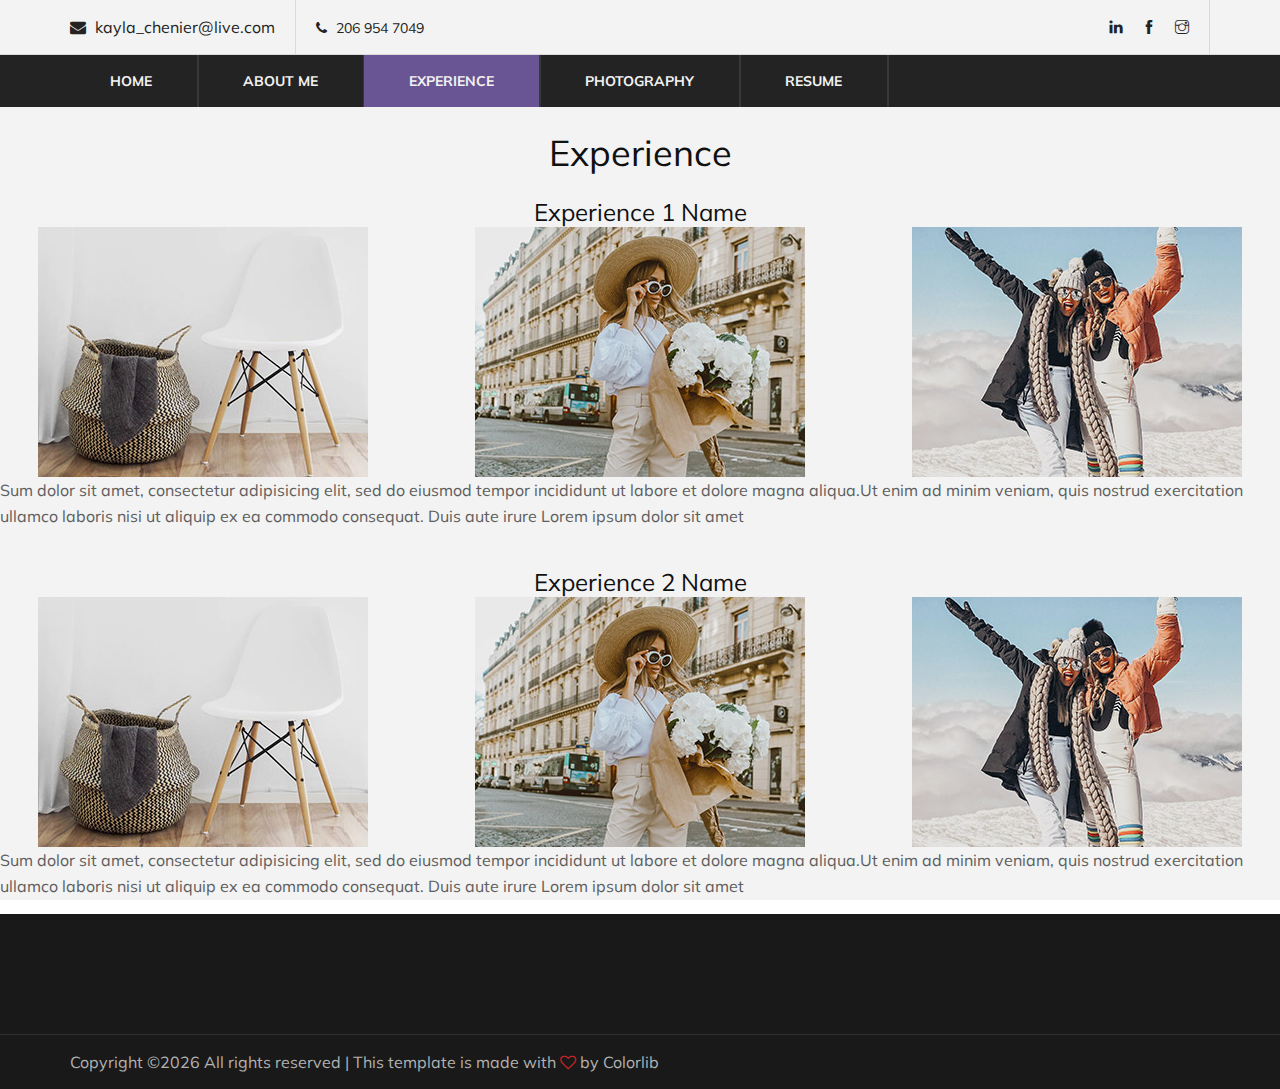
==== experience.html @ 05d67fa5 "kaylachenier.com" ====
<!DOCTYPE html>
<html lang="zxx">

<head>
    <meta charset="UTF-8">
    <meta name="description" content="Fashi Template">
    <meta name="keywords" content="Fashi, unica, creative, html">
    <meta name="viewport" content="width=device-width, initial-scale=1.0">
    <meta http-equiv="X-UA-Compatible" content="ie=edge">
    <title>Kayla Chenier</title>

    <!-- Google Font -->
    <link href="https://fonts.googleapis.com/css?family=Muli:300,400,500,600,700,800,900&display=swap" rel="stylesheet">

    <!-- Css Styles -->
    <link rel="stylesheet" href="css/bootstrap.min.css" type="text/css">
    <link rel="stylesheet" href="css/font-awesome.min.css" type="text/css">
    <link rel="stylesheet" href="css/themify-icons.css" type="text/css">
    <link rel="stylesheet" href="css/elegant-icons.css" type="text/css">
    <link rel="stylesheet" href="css/owl.carousel.min.css" type="text/css">
    <link rel="stylesheet" href="css/nice-select.css" type="text/css">
    <link rel="stylesheet" href="css/jquery-ui.min.css" type="text/css">
    <link rel="stylesheet" href="css/slicknav.min.css" type="text/css">
    <link rel="stylesheet" href="css/style.css" type="text/css">
</head>

<body>
    <!-- Page Preloder -->
    <div id="preloder">
        <div class="loader"></div>
    </div>

    <!-- Header Section Begin -->
    <header class="header-section">
        <div class="header-top">
            <div class="container">
                <div class="ht-left">
                    <div class="mail-service">
                        <i class=" fa fa-envelope"></i>
                        kayla_chenier@live.com
                    </div>
                    <div class="phone-service">
                        <i class=" fa fa-phone"></i>
                        206 954 7049
                    </div>
                </div>
                <div class="ht-right">
                        <div class="top-social">
                        <a href="#"><i class="ti-linkedin"></i></a>
                        <a href="#"><i class="ti-facebook"></i></a>
                        <a href="#"><i class="ti-instagram"></i></a>
                    </div>
                </div>
            </div>
        </div>

        <div class="nav-item">
            <div class="container">
                <nav class="nav-menu mobile-menu">
                    <ul>
                      <li><a href="./index.html">Home</a></li>
                      <li><a href="aboutme.html">About Me</a></li>
                      <li class="active"><a href="experience.html">Experience</a></li>
                      <li><a href="photography.html">Photography</a></li>
                      <li><a href="resume.html">Resume</a></li>

                    </ul>
                </nav>
                <div id="mobile-menu-wrap"></div>
            </div>
        </div>
    </header>
    <!-- Header End -->
    <br>
    <h2 ALIGN = Center>Experience</h2>
    <br>
    <div class="blog-more">
      <h4 ALIGN = Center>Experience 1 Name</h4>
        <div class="row" ALIGN = Center>
            <div class="col-sm-4">
                <img src="img/blog/blog-detail-1.jpg" alt="">
            </div>
            <div class="col-sm-4">
                <img src="img/blog/blog-detail-2.jpg" alt="">
            </div>
            <div class="col-sm-4">
                <img src="img/blog/blog-detail-3.jpg" alt="">
            </div>
        </div>
    </div>
    <p>Sum dolor sit amet, consectetur adipisicing elit, sed do eiusmod tempor incididunt ut labore
        et dolore magna aliqua.Ut enim ad minim veniam, quis nostrud exercitation ullamco laboris
        nisi ut aliquip ex ea commodo consequat. Duis aute irure Lorem ipsum dolor sit amet </p>
<br>
        <div class="blog-more">
          <h4 ALIGN = Center>Experience 2 Name</h4>
            <div class="row" ALIGN = Center>
                <div class="col-sm-4">
                    <img src="img/blog/blog-detail-1.jpg" alt="">
                </div>
                <div class="col-sm-4">
                    <img src="img/blog/blog-detail-2.jpg" alt="">
                </div>
                <div class="col-sm-4">
                    <img src="img/blog/blog-detail-3.jpg" alt="">
                </div>
            </div>
        </div>
        <p>Sum dolor sit amet, consectetur adipisicing elit, sed do eiusmod tempor incididunt ut labore
            et dolore magna aliqua.Ut enim ad minim veniam, quis nostrud exercitation ullamco laboris
            nisi ut aliquip ex ea commodo consequat. Duis aute irure Lorem ipsum dolor sit amet </p>

    <!-- Footer Section Begin -->
    <footer class="footer-section">
        <div class="copyright-reserved">
            <div class="container">
                <div class="row">
                    <div class="col-lg-12">
                        <div class="copyright-text">
                            <!-- Link back to Colorlib can't be removed. Template is licensed under CC BY 3.0. -->
Copyright &copy;<script>document.write(new Date().getFullYear());</script> All rights reserved | This template is made with <i class="fa fa-heart-o" aria-hidden="true"></i> by <a href="https://colorlib.com" target="_blank">Colorlib</a>
<!-- Link back to Colorlib can't be removed. Template is licensed under CC BY 3.0. -->
                        </div>

                    </div>
                </div>
            </div>
        </div>
    </footer>
    <!-- Footer Section End -->

    <!-- Js Plugins -->
    <script src="js/jquery-3.3.1.min.js"></script>
    <script src="js/bootstrap.min.js"></script>
    <script src="js/jquery-ui.min.js"></script>
    <script src="js/jquery.countdown.min.js"></script>
    <script src="js/jquery.nice-select.min.js"></script>
    <script src="js/jquery.zoom.min.js"></script>
    <script src="js/jquery.dd.min.js"></script>
    <script src="js/jquery.slicknav.js"></script>
    <script src="js/owl.carousel.min.js"></script>
    <script src="js/main.js"></script>
</body>

</html>
---- css/themify-icons.css ----
@font-face {
	font-family: 'themify';
	src:url('../fonts/themify.eot?-fvbane');
	src:url('../fonts/themify.eot?#iefix-fvbane') format('embedded-opentype'),
		url('../fonts/themify.woff?-fvbane') format('woff'),
		url('../fonts/themify.ttf?-fvbane') format('truetype'),
		url('../fonts/themify.svg?-fvbane#themify') format('svg');
	font-weight: normal;
	font-style: normal;
}

[class^="ti-"], [class*=" ti-"] {
	font-family: 'themify';
	speak: none;
	font-style: normal;
	font-weight: normal;
	font-variant: normal;
	text-transform: none;
	line-height: 1;

	/* Better Font Rendering =========== */
	-webkit-font-smoothing: antialiased;
	-moz-osx-font-smoothing: grayscale;
}

.ti-wand:before {
	content: "\e600";
}
.ti-volume:before {
	content: "\e601";
}
.ti-user:before {
	content: "\e602";
}
.ti-unlock:before {
	content: "\e603";
}
.ti-unlink:before {
	content: "\e604";
}
.ti-trash:before {
	content: "\e605";
}
.ti-thought:before {
	content: "\e606";
}
.ti-target:before {
	content: "\e607";
}
.ti-tag:before {
	content: "\e608";
}
.ti-tablet:before {
	content: "\e609";
}
.ti-star:before {
	content: "\e60a";
}
.ti-spray:before {
	content: "\e60b";
}
.ti-signal:before {
	content: "\e60c";
}
.ti-shopping-cart:before {
	content: "\e60d";
}
.ti-shopping-cart-full:before {
	content: "\e60e";
}
.ti-settings:before {
	content: "\e60f";
}
.ti-search:before {
	content: "\e610";
}
.ti-zoom-in:before {
	content: "\e611";
}
.ti-zoom-out:before {
	content: "\e612";
}
.ti-cut:before {
	content: "\e613";
}
.ti-ruler:before {
	content: "\e614";
}
.ti-ruler-pencil:before {
	content: "\e615";
}
.ti-ruler-alt:before {
	content: "\e616";
}
.ti-bookmark:before {
	content: "\e617";
}
.ti-bookmark-alt:before {
	content: "\e618";
}
.ti-reload:before {
	content: "\e619";
}
.ti-plus:before {
	content: "\e61a";
}
.ti-pin:before {
	content: "\e61b";
}
.ti-pencil:before {
	content: "\e61c";
}
.ti-pencil-alt:before {
	content: "\e61d";
}
.ti-paint-roller:before {
	content: "\e61e";
}
.ti-paint-bucket:before {
	content: "\e61f";
}
.ti-na:before {
	content: "\e620";
}
.ti-mobile:before {
	content: "\e621";
}
.ti-minus:before {
	content: "\e622";
}
.ti-medall:before {
	content: "\e623";
}
.ti-medall-alt:before {
	content: "\e624";
}
.ti-marker:before {
	content: "\e625";
}
.ti-marker-alt:before {
	content: "\e626";
}
.ti-arrow-up:before {
	content: "\e627";
}
.ti-arrow-right:before {
	content: "\e628";
}
.ti-arrow-left:before {
	content: "\e629";
}
.ti-arrow-down:before {
	content: "\e62a";
}
.ti-lock:before {
	content: "\e62b";
}
.ti-location-arrow:before {
	content: "\e62c";
}
.ti-link:before {
	content: "\e62d";
}
.ti-layout:before {
	content: "\e62e";
}
.ti-layers:before {
	content: "\e62f";
}
.ti-layers-alt:before {
	content: "\e630";
}
.ti-key:before {
	content: "\e631";
}
.ti-import:before {
	content: "\e632";
}
.ti-image:before {
	content: "\e633";
}
.ti-heart:before {
	content: "\e634";
}
.ti-heart-broken:before {
	content: "\e635";
}
.ti-hand-stop:before {
	content: "\e636";
}
.ti-hand-open:before {
	content: "\e637";
}
.ti-hand-drag:before {
	content: "\e638";
}
.ti-folder:before {
	content: "\e639";
}
.ti-flag:before {
	content: "\e63a";
}
.ti-flag-alt:before {
	content: "\e63b";
}
.ti-flag-alt-2:before {
	content: "\e63c";
}
.ti-eye:before {
	content: "\e63d";
}
.ti-export:before {
	content: "\e63e";
}
.ti-exchange-vertical:before {
	content: "\e63f";
}
.ti-desktop:before {
	content: "\e640";
}
.ti-cup:before {
	content: "\e641";
}
.ti-crown:before {
	content: "\e642";
}
.ti-comments:before {
	content: "\e643";
}
.ti-comment:before {
	content: "\e644";
}
.ti-comment-alt:before {
	content: "\e645";
}
.ti-close:before {
	content: "\e646";
}
.ti-clip:before {
	content: "\e647";
}
.ti-angle-up:before {
	content: "\e648";
}
.ti-angle-right:before {
	content: "\e649";
}
.ti-angle-left:before {
	content: "\e64a";
}
.ti-angle-down:before {
	content: "\e64b";
}
.ti-check:before {
	content: "\e64c";
}
.ti-check-box:before {
	content: "\e64d";
}
.ti-camera:before {
	content: "\e64e";
}
.ti-announcement:before {
	content: "\e64f";
}
.ti-brush:before {
	content: "\e650";
}
.ti-briefcase:before {
	content: "\e651";
}
.ti-bolt:before {
	content: "\e652";
}
.ti-bolt-alt:before {
	content: "\e653";
}
.ti-blackboard:before {
	content: "\e654";
}
.ti-bag:before {
	content: "\e655";
}
.ti-move:before {
	content: "\e656";
}
.ti-arrows-vertical:before {
	content: "\e657";
}
.ti-arrows-horizontal:before {
	content: "\e658";
}
.ti-fullscreen:before {
	content: "\e659";
}
.ti-arrow-top-right:before {
	content: "\e65a";
}
.ti-arrow-top-left:before {
	content: "\e65b";
}
.ti-arrow-circle-up:before {
	content: "\e65c";
}
.ti-arrow-circle-right:before {
	content: "\e65d";
}
.ti-arrow-circle-left:before {
	content: "\e65e";
}
.ti-arrow-circle-down:before {
	content: "\e65f";
}
.ti-angle-double-up:before {
	content: "\e660";
}
.ti-angle-double-right:before {
	content: "\e661";
}
.ti-angle-double-left:before {
	content: "\e662";
}
.ti-angle-double-down:before {
	content: "\e663";
}
.ti-zip:before {
	content: "\e664";
}
.ti-world:before {
	content: "\e665";
}
.ti-wheelchair:before {
	content: "\e666";
}
.ti-view-list:before {
	content: "\e667";
}
.ti-view-list-alt:before {
	content: "\e668";
}
.ti-view-grid:before {
	content: "\e669";
}
.ti-uppercase:before {
	content: "\e66a";
}
.ti-upload:before {
	content: "\e66b";
}
.ti-underline:before {
	content: "\e66c";
}
.ti-truck:before {
	content: "\e66d";
}
.ti-timer:before {
	content: "\e66e";
}
.ti-ticket:before {
	content: "\e66f";
}
.ti-thumb-up:before {
	content: "\e670";
}
.ti-thumb-down:before {
	content: "\e671";
}
.ti-text:before {
	content: "\e672";
}
.ti-stats-up:before {
	content: "\e673";
}
.ti-stats-down:before {
	content: "\e674";
}
.ti-split-v:before {
	content: "\e675";
}
.ti-split-h:before {
	content: "\e676";
}
.ti-smallcap:before {
	content: "\e677";
}
.ti-shine:before {
	content: "\e678";
}
.ti-shift-right:before {
	content: "\e679";
}
.ti-shift-left:before {
	content: "\e67a";
}
.ti-shield:before {
	content: "\e67b";
}
.ti-notepad:before {
	content: "\e67c";
}
.ti-server:before {
	content: "\e67d";
}
.ti-quote-right:before {
	content: "\e67e";
}
.ti-quote-left:before {
	content: "\e67f";
}
.ti-pulse:before {
	content: "\e680";
}
.ti-printer:before {
	content: "\e681";
}
.ti-power-off:before {
	content: "\e682";
}
.ti-plug:before {
	content: "\e683";
}
.ti-pie-chart:before {
	content: "\e684";
}
.ti-paragraph:before {
	content: "\e685";
}
.ti-panel:before {
	content: "\e686";
}
.ti-package:before {
	content: "\e687";
}
.ti-music:before {
	content: "\e688";
}
.ti-music-alt:before {
	content: "\e689";
}
.ti-mouse:before {
	content: "\e68a";
}
.ti-mouse-alt:before {
	content: "\e68b";
}
.ti-money:before {
	content: "\e68c";
}
.ti-microphone:before {
	content: "\e68d";
}
.ti-menu:before {
	content: "\e68e";
}
.ti-menu-alt:before {
	content: "\e68f";
}
.ti-map:before {
	content: "\e690";
}
.ti-map-alt:before {
	content: "\e691";
}
.ti-loop:before {
	content: "\e692";
}
.ti-location-pin:before {
	content: "\e693";
}
.ti-list:before {
	content: "\e694";
}
.ti-light-bulb:before {
	content: "\e695";
}
.ti-Italic:before {
	content: "\e696";
}
.ti-info:before {
	content: "\e697";
}
.ti-infinite:before {
	content: "\e698";
}
.ti-id-badge:before {
	content: "\e699";
}
.ti-hummer:before {
	content: "\e69a";
}
.ti-home:before {
	content: "\e69b";
}
.ti-help:before {
	content: "\e69c";
}
.ti-headphone:before {
	content: "\e69d";
}
.ti-harddrives:before {
	content: "\e69e";
}
.ti-harddrive:before {
	content: "\e69f";
}
.ti-gift:before {
	content: "\e6a0";
}
.ti-game:before {
	content: "\e6a1";
}
.ti-filter:before {
	content: "\e6a2";
}
.ti-files:before {
	content: "\e6a3";
}
.ti-file:before {
	content: "\e6a4";
}
.ti-eraser:before {
	content: "\e6a5";
}
.ti-envelope:before {
	content: "\e6a6";
}
.ti-download:before {
	content: "\e6a7";
}
.ti-direction:before {
	content: "\e6a8";
}
.ti-direction-alt:before {
	content: "\e6a9";
}
.ti-dashboard:before {
	content: "\e6aa";
}
.ti-control-stop:before {
	content: "\e6ab";
}
.ti-control-shuffle:before {
	content: "\e6ac";
}
.ti-control-play:before {
	content: "\e6ad";
}
.ti-control-pause:before {
	content: "\e6ae";
}
.ti-control-forward:before {
	content: "\e6af";
}
.ti-control-backward:before {
	content: "\e6b0";
}
.ti-cloud:before {
	content: "\e6b1";
}
.ti-cloud-up:before {
	content: "\e6b2";
}
.ti-cloud-down:before {
	content: "\e6b3";
}
.ti-clipboard:before {
	content: "\e6b4";
}
.ti-car:before {
	content: "\e6b5";
}
.ti-calendar:before {
	content: "\e6b6";
}
.ti-book:before {
	content: "\e6b7";
}
.ti-bell:before {
	content: "\e6b8";
}
.ti-basketball:before {
	content: "\e6b9";
}
.ti-bar-chart:before {
	content: "\e6ba";
}
.ti-bar-chart-alt:before {
	content: "\e6bb";
}
.ti-back-right:before {
	content: "\e6bc";
}
.ti-back-left:before {
	content: "\e6bd";
}
.ti-arrows-corner:before {
	content: "\e6be";
}
.ti-archive:before {
	content: "\e6bf";
}
.ti-anchor:before {
	content: "\e6c0";
}
.ti-align-right:before {
	content: "\e6c1";
}
.ti-align-left:before {
	content: "\e6c2";
}
.ti-align-justify:before {
	content: "\e6c3";
}
.ti-align-center:before {
	content: "\e6c4";
}
.ti-alert:before {
	content: "\e6c5";
}
.ti-alarm-clock:before {
	content: "\e6c6";
}
.ti-agenda:before {
	content: "\e6c7";
}
.ti-write:before {
	content: "\e6c8";
}
.ti-window:before {
	content: "\e6c9";
}
.ti-widgetized:before {
	content: "\e6ca";
}
.ti-widget:before {
	content: "\e6cb";
}
.ti-widget-alt:before {
	content: "\e6cc";
}
.ti-wallet:before {
	content: "\e6cd";
}
.ti-video-clapper:before {
	content: "\e6ce";
}
.ti-video-camera:before {
	content: "\e6cf";
}
.ti-vector:before {
	content: "\e6d0";
}
.ti-themify-logo:before {
	content: "\e6d1";
}
.ti-themify-favicon:before {
	content: "\e6d2";
}
.ti-themify-favicon-alt:before {
	content: "\e6d3";
}
.ti-support:before {
	content: "\e6d4";
}
.ti-stamp:before {
	content: "\e6d5";
}
.ti-split-v-alt:before {
	content: "\e6d6";
}
.ti-slice:before {
	content: "\e6d7";
}
.ti-shortcode:before {
	content: "\e6d8";
}
.ti-shift-right-alt:before {
	content: "\e6d9";
}
.ti-shift-left-alt:before {
	content: "\e6da";
}
.ti-ruler-alt-2:before {
	content: "\e6db";
}
.ti-receipt:before {
	content: "\e6dc";
}
.ti-pin2:before {
	content: "\e6dd";
}
.ti-pin-alt:before {
	content: "\e6de";
}
.ti-pencil-alt2:before {
	content: "\e6df";
}
.ti-palette:before {
	content: "\e6e0";
}
.ti-more:before {
	content: "\e6e1";
}
.ti-more-alt:before {
	content: "\e6e2";
}
.ti-microphone-alt:before {
	content: "\e6e3";
}
.ti-magnet:before {
	content: "\e6e4";
}
.ti-line-double:before {
	content: "\e6e5";
}
.ti-line-dotted:before {
	content: "\e6e6";
}
.ti-line-dashed:before {
	content: "\e6e7";
}
.ti-layout-width-full:before {
	content: "\e6e8";
}
.ti-layout-width-default:before {
	content: "\e6e9";
}
.ti-layout-width-default-alt:before {
	content: "\e6ea";
}
.ti-layout-tab:before {
	content: "\e6eb";
}
.ti-layout-tab-window:before {
	content: "\e6ec";
}
.ti-layout-tab-v:before {
	content: "\e6ed";
}
.ti-layout-tab-min:before {
	content: "\e6ee";
}
.ti-layout-slider:before {
	content: "\e6ef";
}
.ti-layout-slider-alt:before {
	content: "\e6f0";
}
.ti-layout-sidebar-right:before {
	content: "\e6f1";
}
.ti-layout-sidebar-none:before {
	content: "\e6f2";
}
.ti-layout-sidebar-left:before {
	content: "\e6f3";
}
.ti-layout-placeholder:before {
	content: "\e6f4";
}
.ti-layout-menu:before {
	content: "\e6f5";
}
.ti-layout-menu-v:before {
	content: "\e6f6";
}
.ti-layout-menu-separated:before {
	content: "\e6f7";
}
.ti-layout-menu-full:before {
	content: "\e6f8";
}
.ti-layout-media-right-alt:before {
	content: "\e6f9";
}
.ti-layout-media-right:before {
	content: "\e6fa";
}
.ti-layout-media-overlay:before {
	content: "\e6fb";
}
.ti-layout-media-overlay-alt:before {
	content: "\e6fc";
}
.ti-layout-media-overlay-alt-2:before {
	content: "\e6fd";
}
.ti-layout-media-left-alt:before {
	content: "\e6fe";
}
.ti-layout-media-left:before {
	content: "\e6ff";
}
.ti-layout-media-center-alt:before {
	content: "\e700";
}
.ti-layout-media-center:before {
	content: "\e701";
}
.ti-layout-list-thumb:before {
	content: "\e702";
}
.ti-layout-list-thumb-alt:before {
	content: "\e703";
}
.ti-layout-list-post:before {
	content: "\e704";
}
.ti-layout-list-large-image:before {
	content: "\e705";
}
.ti-layout-line-solid:before {
	content: "\e706";
}
.ti-layout-grid4:before {
	content: "\e707";
}
.ti-layout-grid3:before {
	content: "\e708";
}
.ti-layout-grid2:before {
	content: "\e709";
}
.ti-layout-grid2-thumb:before {
	content: "\e70a";
}
.ti-layout-cta-right:before {
	content: "\e70b";
}
.ti-layout-cta-left:before {
	content: "\e70c";
}
.ti-layout-cta-center:before {
	content: "\e70d";
}
.ti-layout-cta-btn-right:before {
	content: "\e70e";
}
.ti-layout-cta-btn-left:before {
	content: "\e70f";
}
.ti-layout-column4:before {
	content: "\e710";
}
.ti-layout-column3:before {
	content: "\e711";
}
.ti-layout-column2:before {
	content: "\e712";
}
.ti-layout-accordion-separated:before {
	content: "\e713";
}
.ti-layout-accordion-merged:before {
	content: "\e714";
}
.ti-layout-accordion-list:before {
	content: "\e715";
}
.ti-ink-pen:before {
	content: "\e716";
}
.ti-info-alt:before {
	content: "\e717";
}
.ti-help-alt:before {
	content: "\e718";
}
.ti-headphone-alt:before {
	content: "\e719";
}
.ti-hand-point-up:before {
	content: "\e71a";
}
.ti-hand-point-right:before {
	content: "\e71b";
}
.ti-hand-point-left:before {
	content: "\e71c";
}
.ti-hand-point-down:before {
	content: "\e71d";
}
.ti-gallery:before {
	content: "\e71e";
}
.ti-face-smile:before {
	content: "\e71f";
}
.ti-face-sad:before {
	content: "\e720";
}
.ti-credit-card:before {
	content: "\e721";
}
.ti-control-skip-forward:before {
	content: "\e722";
}
.ti-control-skip-backward:before {
	content: "\e723";
}
.ti-control-record:before {
	content: "\e724";
}
.ti-control-eject:before {
	content: "\e725";
}
.ti-comments-smiley:before {
	content: "\e726";
}
.ti-brush-alt:before {
	content: "\e727";
}
.ti-youtube:before {
	content: "\e728";
}
.ti-vimeo:before {
	content: "\e729";
}
.ti-twitter:before {
	content: "\e72a";
}
.ti-time:before {
	content: "\e72b";
}
.ti-tumblr:before {
	content: "\e72c";
}
.ti-skype:before {
	content: "\e72d";
}
.ti-share:before {
	content: "\e72e";
}
.ti-share-alt:before {
	content: "\e72f";
}
.ti-rocket:before {
	content: "\e730";
}
.ti-pinterest:before {
	content: "\e731";
}
.ti-new-window:before {
	content: "\e732";
}
.ti-microsoft:before {
	content: "\e733";
}
.ti-list-ol:before {
	content: "\e734";
}
.ti-linkedin:before {
	content: "\e735";
}
.ti-layout-sidebar-2:before {
	content: "\e736";
}
.ti-layout-grid4-alt:before {
	content: "\e737";
}
.ti-layout-grid3-alt:before {
	content: "\e738";
}
.ti-layout-grid2-alt:before {
	content: "\e739";
}
.ti-layout-column4-alt:before {
	content: "\e73a";
}
.ti-layout-column3-alt:before {
	content: "\e73b";
}
.ti-layout-column2-alt:before {
	content: "\e73c";
}
.ti-instagram:before {
	content: "\e73d";
}
.ti-google:before {
	content: "\e73e";
}
.ti-github:before {
	content: "\e73f";
}
.ti-flickr:before {
	content: "\e740";
}
.ti-facebook:before {
	content: "\e741";
}
.ti-dropbox:before {
	content: "\e742";
}
.ti-dribbble:before {
	content: "\e743";
}
.ti-apple:before {
	content: "\e744";
}
.ti-android:before {
	content: "\e745";
}
.ti-save:before {
	content: "\e746";
}
.ti-save-alt:before {
	content: "\e747";
}
.ti-yahoo:before {
	content: "\e748";
}
.ti-wordpress:before {
	content: "\e749";
}
.ti-vimeo-alt:before {
	content: "\e74a";
}
.ti-twitter-alt:before {
	content: "\e74b";
}
.ti-tumblr-alt:before {
	content: "\e74c";
}
.ti-trello:before {
	content: "\e74d";
}
.ti-stack-overflow:before {
	content: "\e74e";
}
.ti-soundcloud:before {
	content: "\e74f";
}
.ti-sharethis:before {
	content: "\e750";
}
.ti-sharethis-alt:before {
	content: "\e751";
}
.ti-reddit:before {
	content: "\e752";
}
.ti-pinterest-alt:before {
	content: "\e753";
}
.ti-microsoft-alt:before {
	content: "\e754";
}
.ti-linux:before {
	content: "\e755";
}
.ti-jsfiddle:before {
	content: "\e756";
}
.ti-joomla:before {
	content: "\e757";
}
.ti-html5:before {
	content: "\e758";
}
.ti-flickr-alt:before {
	content: "\e759";
}
.ti-email:before {
	content: "\e75a";
}
.ti-drupal:before {
	content: "\e75b";
}
.ti-dropbox-alt:before {
	content: "\e75c";
}
.ti-css3:before {
	content: "\e75d";
}
.ti-rss:before {
	content: "\e75e";
}
.ti-rss-alt:before {
	content: "\e75f";
}
---- css/elegant-icons.css ----
@font-face {
	font-family: 'ElegantIcons';
	src:url('../fonts/ElegantIcons.eot');
	src:url('../fonts/ElegantIcons.eot?#iefix') format('embedded-opentype'),
		url('../fonts/ElegantIcons.woff') format('woff'),
		url('../fonts/ElegantIcons.ttf') format('truetype'),
		url('../fonts/ElegantIcons.svg#ElegantIcons') format('svg');
	font-weight: normal;
	font-style: normal;
}

/* Use the following CSS code if you want to use data attributes for inserting your icons */
[data-icon]:before {
	font-family: 'ElegantIcons';
	content: attr(data-icon);
	speak: none;
	font-weight: normal;
	font-variant: normal;
	text-transform: none;
	line-height: 1;
	-webkit-font-smoothing: antialiased;
	-moz-osx-font-smoothing: grayscale;
}

/* Use the following CSS code if you want to have a class per icon */
/*
Instead of a list of all class selectors,
you can use the generic selector below, but it's slower:
[class*="your-class-prefix"] {
*/
.arrow_up, .arrow_down, .arrow_left, .arrow_right, .arrow_left-up, .arrow_right-up, .arrow_right-down, .arrow_left-down, .arrow-up-down, .arrow_up-down_alt, .arrow_left-right_alt, .arrow_left-right, .arrow_expand_alt2, .arrow_expand_alt, .arrow_condense, .arrow_expand, .arrow_move, .arrow_carrot-up, .arrow_carrot-down, .arrow_carrot-left, .arrow_carrot-right, .arrow_carrot-2up, .arrow_carrot-2down, .arrow_carrot-2left, .arrow_carrot-2right, .arrow_carrot-up_alt2, .arrow_carrot-down_alt2, .arrow_carrot-left_alt2, .arrow_carrot-right_alt2, .arrow_carrot-2up_alt2, .arrow_carrot-2down_alt2, .arrow_carrot-2left_alt2, .arrow_carrot-2right_alt2, .arrow_triangle-up, .arrow_triangle-down, .arrow_triangle-left, .arrow_triangle-right, .arrow_triangle-up_alt2, .arrow_triangle-down_alt2, .arrow_triangle-left_alt2, .arrow_triangle-right_alt2, .arrow_back, .icon_minus-06, .icon_plus, .icon_close, .icon_check, .icon_minus_alt2, .icon_plus_alt2, .icon_close_alt2, .icon_check_alt2, .icon_zoom-out_alt, .icon_zoom-in_alt, .icon_search, .icon_box-empty, .icon_box-selected, .icon_minus-box, .icon_plus-box, .icon_box-checked, .icon_circle-empty, .icon_circle-slelected, .icon_stop_alt2, .icon_stop, .icon_pause_alt2, .icon_pause, .icon_menu, .icon_menu-square_alt2, .icon_menu-circle_alt2, .icon_ul, .icon_ol, .icon_adjust-horiz, .icon_adjust-vert, .icon_document_alt, .icon_documents_alt, .icon_pencil, .icon_pencil-edit_alt, .icon_pencil-edit, .icon_folder-alt, .icon_folder-open_alt, .icon_folder-add_alt, .icon_info_alt, .icon_error-oct_alt, .icon_error-circle_alt, .icon_error-triangle_alt, .icon_question_alt2, .icon_question, .icon_comment_alt, .icon_chat_alt, .icon_vol-mute_alt, .icon_volume-low_alt, .icon_volume-high_alt, .icon_quotations, .icon_quotations_alt2, .icon_clock_alt, .icon_lock_alt, .icon_lock-open_alt, .icon_key_alt, .icon_cloud_alt, .icon_cloud-upload_alt, .icon_cloud-download_alt, .icon_image, .icon_images, .icon_lightbulb_alt, .icon_gift_alt, .icon_house_alt, .icon_genius, .icon_mobile, .icon_tablet, .icon_laptop, .icon_desktop, .icon_camera_alt, .icon_mail_alt, .icon_cone_alt, .icon_ribbon_alt, .icon_bag_alt, .icon_creditcard, .icon_cart_alt, .icon_paperclip, .icon_tag_alt, .icon_tags_alt, .icon_trash_alt, .icon_cursor_alt, .icon_mic_alt, .icon_compass_alt, .icon_pin_alt, .icon_pushpin_alt, .icon_map_alt, .icon_drawer_alt, .icon_toolbox_alt, .icon_book_alt, .icon_calendar, .icon_film, .icon_table, .icon_contacts_alt, .icon_headphones, .icon_lifesaver, .icon_piechart, .icon_refresh, .icon_link_alt, .icon_link, .icon_loading, .icon_blocked, .icon_archive_alt, .icon_heart_alt, .icon_star_alt, .icon_star-half_alt, .icon_star, .icon_star-half, .icon_tools, .icon_tool, .icon_cog, .icon_cogs, .arrow_up_alt, .arrow_down_alt, .arrow_left_alt, .arrow_right_alt, .arrow_left-up_alt, .arrow_right-up_alt, .arrow_right-down_alt, .arrow_left-down_alt, .arrow_condense_alt, .arrow_expand_alt3, .arrow_carrot_up_alt, .arrow_carrot-down_alt, .arrow_carrot-left_alt, .arrow_carrot-right_alt, .arrow_carrot-2up_alt, .arrow_carrot-2dwnn_alt, .arrow_carrot-2left_alt, .arrow_carrot-2right_alt, .arrow_triangle-up_alt, .arrow_triangle-down_alt, .arrow_triangle-left_alt, .arrow_triangle-right_alt, .icon_minus_alt, .icon_plus_alt, .icon_close_alt, .icon_check_alt, .icon_zoom-out, .icon_zoom-in, .icon_stop_alt, .icon_menu-square_alt, .icon_menu-circle_alt, .icon_document, .icon_documents, .icon_pencil_alt, .icon_folder, .icon_folder-open, .icon_folder-add, .icon_folder_upload, .icon_folder_download, .icon_info, .icon_error-circle, .icon_error-oct, .icon_error-triangle, .icon_question_alt, .icon_comment, .icon_chat, .icon_vol-mute, .icon_volume-low, .icon_volume-high, .icon_quotations_alt, .icon_clock, .icon_lock, .icon_lock-open, .icon_key, .icon_cloud, .icon_cloud-upload, .icon_cloud-download, .icon_lightbulb, .icon_gift, .icon_house, .icon_camera, .icon_mail, .icon_cone, .icon_ribbon, .icon_bag, .icon_cart, .icon_tag, .icon_tags, .icon_trash, .icon_cursor, .icon_mic, .icon_compass, .icon_pin, .icon_pushpin, .icon_map, .icon_drawer, .icon_toolbox, .icon_book, .icon_contacts, .icon_archive, .icon_heart, .icon_profile, .icon_group, .icon_grid-2x2, .icon_grid-3x3, .icon_music, .icon_pause_alt, .icon_phone, .icon_upload, .icon_download, .social_facebook, .social_twitter, .social_pinterest, .social_googleplus, .social_tumblr, .social_tumbleupon, .social_wordpress, .social_instagram, .social_dribbble, .social_vimeo, .social_linkedin, .social_rss, .social_deviantart, .social_share, .social_myspace, .social_skype, .social_youtube, .social_picassa, .social_googledrive, .social_flickr, .social_blogger, .social_spotify, .social_delicious, .social_facebook_circle, .social_twitter_circle, .social_pinterest_circle, .social_googleplus_circle, .social_tumblr_circle, .social_stumbleupon_circle, .social_wordpress_circle, .social_instagram_circle, .social_dribbble_circle, .social_vimeo_circle, .social_linkedin_circle, .social_rss_circle, .social_deviantart_circle, .social_share_circle, .social_myspace_circle, .social_skype_circle, .social_youtube_circle, .social_picassa_circle, .social_googledrive_alt2, .social_flickr_circle, .social_blogger_circle, .social_spotify_circle, .social_delicious_circle, .social_facebook_square, .social_twitter_square, .social_pinterest_square, .social_googleplus_square, .social_tumblr_square, .social_stumbleupon_square, .social_wordpress_square, .social_instagram_square, .social_dribbble_square, .social_vimeo_square, .social_linkedin_square, .social_rss_square, .social_deviantart_square, .social_share_square, .social_myspace_square, .social_skype_square, .social_youtube_square, .social_picassa_square, .social_googledrive_square, .social_flickr_square, .social_blogger_square, .social_spotify_square, .social_delicious_square, .icon_printer, .icon_calulator, .icon_building, .icon_floppy, .icon_drive, .icon_search-2, .icon_id, .icon_id-2, .icon_puzzle, .icon_like, .icon_dislike, .icon_mug, .icon_currency, .icon_wallet, .icon_pens, .icon_easel, .icon_flowchart, .icon_datareport, .icon_briefcase, .icon_shield, .icon_percent, .icon_globe, .icon_globe-2, .icon_target, .icon_hourglass, .icon_balance, .icon_rook, .icon_printer-alt, .icon_calculator_alt, .icon_building_alt, .icon_floppy_alt, .icon_drive_alt, .icon_search_alt, .icon_id_alt, .icon_id-2_alt, .icon_puzzle_alt, .icon_like_alt, .icon_dislike_alt, .icon_mug_alt, .icon_currency_alt, .icon_wallet_alt, .icon_pens_alt, .icon_easel_alt, .icon_flowchart_alt, .icon_datareport_alt, .icon_briefcase_alt, .icon_shield_alt, .icon_percent_alt, .icon_globe_alt, .icon_clipboard {
	font-family: 'ElegantIcons';
	speak: none;
	font-style: normal;
	font-weight: normal;
	font-variant: normal;
	text-transform: none;
	line-height: 1;
	-webkit-font-smoothing: antialiased;
}
.arrow_up:before {
	content: "\21";
}
.arrow_down:before {
	content: "\22";
}
.arrow_left:before {
	content: "\23";
}
.arrow_right:before {
	content: "\24";
}
.arrow_left-up:before {
	content: "\25";
}
.arrow_right-up:before {
	content: "\26";
}
.arrow_right-down:before {
	content: "\27";
}
.arrow_left-down:before {
	content: "\28";
}
.arrow-up-down:before {
	content: "\29";
}
.arrow_up-down_alt:before {
	content: "\2a";
}
.arrow_left-right_alt:before {
	content: "\2b";
}
.arrow_left-right:before {
	content: "\2c";
}
.arrow_expand_alt2:before {
	content: "\2d";
}
.arrow_expand_alt:before {
	content: "\2e";
}
.arrow_condense:before {
	content: "\2f";
}
.arrow_expand:before {
	content: "\30";
}
.arrow_move:before {
	content: "\31";
}
.arrow_carrot-up:before {
	content: "\32";
}
.arrow_carrot-down:before {
	content: "\33";
}
.arrow_carrot-left:before {
	content: "\34";
}
.arrow_carrot-right:before {
	content: "\35";
}
.arrow_carrot-2up:before {
	content: "\36";
}
.arrow_carrot-2down:before {
	content: "\37";
}
.arrow_carrot-2left:before {
	content: "\38";
}
.arrow_carrot-2right:before {
	content: "\39";
}
.arrow_carrot-up_alt2:before {
	content: "\3a";
}
.arrow_carrot-down_alt2:before {
	content: "\3b";
}
.arrow_carrot-left_alt2:before {
	content: "\3c";
}
.arrow_carrot-right_alt2:before {
	content: "\3d";
}
.arrow_carrot-2up_alt2:before {
	content: "\3e";
}
.arrow_carrot-2down_alt2:before {
	content: "\3f";
}
.arrow_carrot-2left_alt2:before {
	content: "\40";
}
.arrow_carrot-2right_alt2:before {
	content: "\41";
}
.arrow_triangle-up:before {
	content: "\42";
}
.arrow_triangle-down:before {
	content: "\43";
}
.arrow_triangle-left:before {
	content: "\44";
}
.arrow_triangle-right:before {
	content: "\45";
}
.arrow_triangle-up_alt2:before {
	content: "\46";
}
.arrow_triangle-down_alt2:before {
	content: "\47";
}
.arrow_triangle-left_alt2:before {
	content: "\48";
}
.arrow_triangle-right_alt2:before {
	content: "\49";
}
.arrow_back:before {
	content: "\4a";
}
.icon_minus-06:before {
	content: "\4b";
}
.icon_plus:before {
	content: "\4c";
}
.icon_close:before {
	content: "\4d";
}
.icon_check:before {
	content: "\4e";
}
.icon_minus_alt2:before {
	content: "\4f";
}
.icon_plus_alt2:before {
	content: "\50";
}
.icon_close_alt2:before {
	content: "\51";
}
.icon_check_alt2:before {
	content: "\52";
}
.icon_zoom-out_alt:before {
	content: "\53";
}
.icon_zoom-in_alt:before {
	content: "\54";
}
.icon_search:before {
	content: "\55";
}
.icon_box-empty:before {
	content: "\56";
}
.icon_box-selected:before {
	content: "\57";
}
.icon_minus-box:before {
	content: "\58";
}
.icon_plus-box:before {
	content: "\59";
}
.icon_box-checked:before {
	content: "\5a";
}
.icon_circle-empty:before {
	content: "\5b";
}
.icon_circle-slelected:before {
	content: "\5c";
}
.icon_stop_alt2:before {
	content: "\5d";
}
.icon_stop:before {
	content: "\5e";
}
.icon_pause_alt2:before {
	content: "\5f";
}
.icon_pause:before {
	content: "\60";
}
.icon_menu:before {
	content: "\61";
}
.icon_menu-square_alt2:before {
	content: "\62";
}
.icon_menu-circle_alt2:before {
	content: "\63";
}
.icon_ul:before {
	content: "\64";
}
.icon_ol:before {
	content: "\65";
}
.icon_adjust-horiz:before {
	content: "\66";
}
.icon_adjust-vert:before {
	content: "\67";
}
.icon_document_alt:before {
	content: "\68";
}
.icon_documents_alt:before {
	content: "\69";
}
.icon_pencil:before {
	content: "\6a";
}
.icon_pencil-edit_alt:before {
	content: "\6b";
}
.icon_pencil-edit:before {
	content: "\6c";
}
.icon_folder-alt:before {
	content: "\6d";
}
.icon_folder-open_alt:before {
	content: "\6e";
}
.icon_folder-add_alt:before {
	content: "\6f";
}
.icon_info_alt:before {
	content: "\70";
}
.icon_error-oct_alt:before {
	content: "\71";
}
.icon_error-circle_alt:before {
	content: "\72";
}
.icon_error-triangle_alt:before {
	content: "\73";
}
.icon_question_alt2:before {
	content: "\74";
}
.icon_question:before {
	content: "\75";
}
.icon_comment_alt:before {
	content: "\76";
}
.icon_chat_alt:before {
	content: "\77";
}
.icon_vol-mute_alt:before {
	content: "\78";
}
.icon_volume-low_alt:before {
	content: "\79";
}
.icon_volume-high_alt:before {
	content: "\7a";
}
.icon_quotations:before {
	content: "\7b";
}
.icon_quotations_alt2:before {
	content: "\7c";
}
.icon_clock_alt:before {
	content: "\7d";
}
.icon_lock_alt:before {
	content: "\7e";
}
.icon_lock-open_alt:before {
	content: "\e000";
}
.icon_key_alt:before {
	content: "\e001";
}
.icon_cloud_alt:before {
	content: "\e002";
}
.icon_cloud-upload_alt:before {
	content: "\e003";
}
.icon_cloud-download_alt:before {
	content: "\e004";
}
.icon_image:before {
	content: "\e005";
}
.icon_images:before {
	content: "\e006";
}
.icon_lightbulb_alt:before {
	content: "\e007";
}
.icon_gift_alt:before {
	content: "\e008";
}
.icon_house_alt:before {
	content: "\e009";
}
.icon_genius:before {
	content: "\e00a";
}
.icon_mobile:before {
	content: "\e00b";
}
.icon_tablet:before {
	content: "\e00c";
}
.icon_laptop:before {
	content: "\e00d";
}
.icon_desktop:before {
	content: "\e00e";
}
.icon_camera_alt:before {
	content: "\e00f";
}
.icon_mail_alt:before {
	content: "\e010";
}
.icon_cone_alt:before {
	content: "\e011";
}
.icon_ribbon_alt:before {
	content: "\e012";
}
.icon_bag_alt:before {
	content: "\e013";
}
.icon_creditcard:before {
	content: "\e014";
}
.icon_cart_alt:before {
	content: "\e015";
}
.icon_paperclip:before {
	content: "\e016";
}
.icon_tag_alt:before {
	content: "\e017";
}
.icon_tags_alt:before {
	content: "\e018";
}
.icon_trash_alt:before {
	content: "\e019";
}
.icon_cursor_alt:before {
	content: "\e01a";
}
.icon_mic_alt:before {
	content: "\e01b";
}
.icon_compass_alt:before {
	content: "\e01c";
}
.icon_pin_alt:before {
	content: "\e01d";
}
.icon_pushpin_alt:before {
	content: "\e01e";
}
.icon_map_alt:before {
	content: "\e01f";
}
.icon_drawer_alt:before {
	content: "\e020";
}
.icon_toolbox_alt:before {
	content: "\e021";
}
.icon_book_alt:before {
	content: "\e022";
}
.icon_calendar:before {
	content: "\e023";
}
.icon_film:before {
	content: "\e024";
}
.icon_table:before {
	content: "\e025";
}
.icon_contacts_alt:before {
	content: "\e026";
}
.icon_headphones:before {
	content: "\e027";
}
.icon_lifesaver:before {
	content: "\e028";
}
.icon_piechart:before {
	content: "\e029";
}
.icon_refresh:before {
	content: "\e02a";
}
.icon_link_alt:before {
	content: "\e02b";
}
.icon_link:before {
	content: "\e02c";
}
.icon_loading:before {
	content: "\e02d";
}
.icon_blocked:before {
	content: "\e02e";
}
.icon_archive_alt:before {
	content: "\e02f";
}
.icon_heart_alt:before {
	content: "\e030";
}
.icon_star_alt:before {
	content: "\e031";
}
.icon_star-half_alt:before {
	content: "\e032";
}
.icon_star:before {
	content: "\e033";
}
.icon_star-half:before {
	content: "\e034";
}
.icon_tools:before {
	content: "\e035";
}
.icon_tool:before {
	content: "\e036";
}
.icon_cog:before {
	content: "\e037";
}
.icon_cogs:before {
	content: "\e038";
}
.arrow_up_alt:before {
	content: "\e039";
}
.arrow_down_alt:before {
	content: "\e03a";
}
.arrow_left_alt:before {
	content: "\e03b";
}
.arrow_right_alt:before {
	content: "\e03c";
}
.arrow_left-up_alt:before {
	content: "\e03d";
}
.arrow_right-up_alt:before {
	content: "\e03e";
}
.arrow_right-down_alt:before {
	content: "\e03f";
}
.arrow_left-down_alt:before {
	content: "\e040";
}
.arrow_condense_alt:before {
	content: "\e041";
}
.arrow_expand_alt3:before {
	content: "\e042";
}
.arrow_carrot_up_alt:before {
	content: "\e043";
}
.arrow_carrot-down_alt:before {
	content: "\e044";
}
.arrow_carrot-left_alt:before {
	content: "\e045";
}
.arrow_carrot-right_alt:before {
	content: "\e046";
}
.arrow_carrot-2up_alt:before {
	content: "\e047";
}
.arrow_carrot-2dwnn_alt:before {
	content: "\e048";
}
.arrow_carrot-2left_alt:before {
	content: "\e049";
}
.arrow_carrot-2right_alt:before {
	content: "\e04a";
}
.arrow_triangle-up_alt:before {
	content: "\e04b";
}
.arrow_triangle-down_alt:before {
	content: "\e04c";
}
.arrow_triangle-left_alt:before {
	content: "\e04d";
}
.arrow_triangle-right_alt:before {
	content: "\e04e";
}
.icon_minus_alt:before {
	content: "\e04f";
}
.icon_plus_alt:before {
	content: "\e050";
}
.icon_close_alt:before {
	content: "\e051";
}
.icon_check_alt:before {
	content: "\e052";
}
.icon_zoom-out:before {
	content: "\e053";
}
.icon_zoom-in:before {
	content: "\e054";
}
.icon_stop_alt:before {
	content: "\e055";
}
.icon_menu-square_alt:before {
	content: "\e056";
}
.icon_menu-circle_alt:before {
	content: "\e057";
}
.icon_document:before {
	content: "\e058";
}
.icon_documents:before {
	content: "\e059";
}
.icon_pencil_alt:before {
	content: "\e05a";
}
.icon_folder:before {
	content: "\e05b";
}
.icon_folder-open:before {
	content: "\e05c";
}
.icon_folder-add:before {
	content: "\e05d";
}
.icon_folder_upload:before {
	content: "\e05e";
}
.icon_folder_download:before {
	content: "\e05f";
}
.icon_info:before {
	content: "\e060";
}
.icon_error-circle:before {
	content: "\e061";
}
.icon_error-oct:before {
	content: "\e062";
}
.icon_error-triangle:before {
	content: "\e063";
}
.icon_question_alt:before {
	content: "\e064";
}
.icon_comment:before {
	content: "\e065";
}
.icon_chat:before {
	content: "\e066";
}
.icon_vol-mute:before {
	content: "\e067";
}
.icon_volume-low:before {
	content: "\e068";
}
.icon_volume-high:before {
	content: "\e069";
}
.icon_quotations_alt:before {
	content: "\e06a";
}
.icon_clock:before {
	content: "\e06b";
}
.icon_lock:before {
	content: "\e06c";
}
.icon_lock-open:before {
	content: "\e06d";
}
.icon_key:before {
	content: "\e06e";
}
.icon_cloud:before {
	content: "\e06f";
}
.icon_cloud-upload:before {
	content: "\e070";
}
.icon_cloud-download:before {
	content: "\e071";
}
.icon_lightbulb:before {
	content: "\e072";
}
.icon_gift:before {
	content: "\e073";
}
.icon_house:before {
	content: "\e074";
}
.icon_camera:before {
	content: "\e075";
}
.icon_mail:before {
	content: "\e076";
}
.icon_cone:before {
	content: "\e077";
}
.icon_ribbon:before {
	content: "\e078";
}
.icon_bag:before {
	content: "\e079";
}
.icon_cart:before {
	content: "\e07a";
}
.icon_tag:before {
	content: "\e07b";
}
.icon_tags:before {
	content: "\e07c";
}
.icon_trash:before {
	content: "\e07d";
}
.icon_cursor:before {
	content: "\e07e";
}
.icon_mic:before {
	content: "\e07f";
}
.icon_compass:before {
	content: "\e080";
}
.icon_pin:before {
	content: "\e081";
}
.icon_pushpin:before {
	content: "\e082";
}
.icon_map:before {
	content: "\e083";
}
.icon_drawer:before {
	content: "\e084";
}
.icon_toolbox:before {
	content: "\e085";
}
.icon_book:before {
	content: "\e086";
}
.icon_contacts:before {
	content: "\e087";
}
.icon_archive:before {
	content: "\e088";
}
.icon_heart:before {
	content: "\e089";
}
.icon_profile:before {
	content: "\e08a";
}
.icon_group:before {
	content: "\e08b";
}
.icon_grid-2x2:before {
	content: "\e08c";
}
.icon_grid-3x3:before {
	content: "\e08d";
}
.icon_music:before {
	content: "\e08e";
}
.icon_pause_alt:before {
	content: "\e08f";
}
.icon_phone:before {
	content: "\e090";
}
.icon_upload:before {
	content: "\e091";
}
.icon_download:before {
	content: "\e092";
}
.social_facebook:before {
	content: "\e093";
}
.social_twitter:before {
	content: "\e094";
}
.social_pinterest:before {
	content: "\e095";
}
.social_googleplus:before {
	content: "\e096";
}
.social_tumblr:before {
	content: "\e097";
}
.social_tumbleupon:before {
	content: "\e098";
}
.social_wordpress:before {
	content: "\e099";
}
.social_instagram:before {
	content: "\e09a";
}
.social_dribbble:before {
	content: "\e09b";
}
.social_vimeo:before {
	content: "\e09c";
}
.social_linkedin:before {
	content: "\e09d";
}
.social_rss:before {
	content: "\e09e";
}
.social_deviantart:before {
	content: "\e09f";
}
.social_share:before {
	content: "\e0a0";
}
.social_myspace:before {
	content: "\e0a1";
}
.social_skype:before {
	content: "\e0a2";
}
.social_youtube:before {
	content: "\e0a3";
}
.social_picassa:before {
	content: "\e0a4";
}
.social_googledrive:before {
	content: "\e0a5";
}
.social_flickr:before {
	content: "\e0a6";
}
.social_blogger:before {
	content: "\e0a7";
}
.social_spotify:before {
	content: "\e0a8";
}
.social_delicious:before {
	content: "\e0a9";
}
.social_facebook_circle:before {
	content: "\e0aa";
}
.social_twitter_circle:before {
	content: "\e0ab";
}
.social_pinterest_circle:before {
	content: "\e0ac";
}
.social_googleplus_circle:before {
	content: "\e0ad";
}
.social_tumblr_circle:before {
	content: "\e0ae";
}
.social_stumbleupon_circle:before {
	content: "\e0af";
}
.social_wordpress_circle:before {
	content: "\e0b0";
}
.social_instagram_circle:before {
	content: "\e0b1";
}
.social_dribbble_circle:before {
	content: "\e0b2";
}
.social_vimeo_circle:before {
	content: "\e0b3";
}
.social_linkedin_circle:before {
	content: "\e0b4";
}
.social_rss_circle:before {
	content: "\e0b5";
}
.social_deviantart_circle:before {
	content: "\e0b6";
}
.social_share_circle:before {
	content: "\e0b7";
}
.social_myspace_circle:before {
	content: "\e0b8";
}
.social_skype_circle:before {
	content: "\e0b9";
}
.social_youtube_circle:before {
	content: "\e0ba";
}
.social_picassa_circle:before {
	content: "\e0bb";
}
.social_googledrive_alt2:before {
	content: "\e0bc";
}
.social_flickr_circle:before {
	content: "\e0bd";
}
.social_blogger_circle:before {
	content: "\e0be";
}
.social_spotify_circle:before {
	content: "\e0bf";
}
.social_delicious_circle:before {
	content: "\e0c0";
}
.social_facebook_square:before {
	content: "\e0c1";
}
.social_twitter_square:before {
	content: "\e0c2";
}
.social_pinterest_square:before {
	content: "\e0c3";
}
.social_googleplus_square:before {
	content: "\e0c4";
}
.social_tumblr_square:before {
	content: "\e0c5";
}
.social_stumbleupon_square:before {
	content: "\e0c6";
}
.social_wordpress_square:before {
	content: "\e0c7";
}
.social_instagram_square:before {
	content: "\e0c8";
}
.social_dribbble_square:before {
	content: "\e0c9";
}
.social_vimeo_square:before {
	content: "\e0ca";
}
.social_linkedin_square:before {
	content: "\e0cb";
}
.social_rss_square:before {
	content: "\e0cc";
}
.social_deviantart_square:before {
	content: "\e0cd";
}
.social_share_square:before {
	content: "\e0ce";
}
.social_myspace_square:before {
	content: "\e0cf";
}
.social_skype_square:before {
	content: "\e0d0";
}
.social_youtube_square:before {
	content: "\e0d1";
}
.social_picassa_square:before {
	content: "\e0d2";
}
.social_googledrive_square:before {
	content: "\e0d3";
}
.social_flickr_square:before {
	content: "\e0d4";
}
.social_blogger_square:before {
	content: "\e0d5";
}
.social_spotify_square:before {
	content: "\e0d6";
}
.social_delicious_square:before {
	content: "\e0d7";
}
.icon_printer:before {
	content: "\e103";
}
.icon_calulator:before {
	content: "\e0ee";
}
.icon_building:before {
	content: "\e0ef";
}
.icon_floppy:before {
	content: "\e0e8";
}
.icon_drive:before {
	content: "\e0ea";
}
.icon_search-2:before {
	content: "\e101";
}
.icon_id:before {
	content: "\e107";
}
.icon_id-2:before {
	content: "\e108";
}
.icon_puzzle:before {
	content: "\e102";
}
.icon_like:before {
	content: "\e106";
}
.icon_dislike:before {
	content: "\e0eb";
}
.icon_mug:before {
	content: "\e105";
}
.icon_currency:before {
	content: "\e0ed";
}
.icon_wallet:before {
	content: "\e100";
}
.icon_pens:before {
	content: "\e104";
}
.icon_easel:before {
	content: "\e0e9";
}
.icon_flowchart:before {
	content: "\e109";
}
.icon_datareport:before {
	content: "\e0ec";
}
.icon_briefcase:before {
	content: "\e0fe";
}
.icon_shield:before {
	content: "\e0f6";
}
.icon_percent:before {
	content: "\e0fb";
}
.icon_globe:before {
	content: "\e0e2";
}
.icon_globe-2:before {
	content: "\e0e3";
}
.icon_target:before {
	content: "\e0f5";
}
.icon_hourglass:before {
	content: "\e0e1";
}
.icon_balance:before {
	content: "\e0ff";
}
.icon_rook:before {
	content: "\e0f8";
}
.icon_printer-alt:before {
	content: "\e0fa";
}
.icon_calculator_alt:before {
	content: "\e0e7";
}
.icon_building_alt:before {
	content: "\e0fd";
}
.icon_floppy_alt:before {
	content: "\e0e4";
}
.icon_drive_alt:before {
	content: "\e0e5";
}
.icon_search_alt:before {
	content: "\e0f7";
}
.icon_id_alt:before {
	content: "\e0e0";
}
.icon_id-2_alt:before {
	content: "\e0fc";
}
.icon_puzzle_alt:before {
	content: "\e0f9";
}
.icon_like_alt:before {
	content: "\e0dd";
}
.icon_dislike_alt:before {
	content: "\e0f1";
}
.icon_mug_alt:before {
	content: "\e0dc";
}
.icon_currency_alt:before {
	content: "\e0f3";
}
.icon_wallet_alt:before {
	content: "\e0d8";
}
.icon_pens_alt:before {
	content: "\e0db";
}
.icon_easel_alt:before {
	content: "\e0f0";
}
.icon_flowchart_alt:before {
	content: "\e0df";
}
.icon_datareport_alt:before {
	content: "\e0f2";
}
.icon_briefcase_alt:before {
	content: "\e0f4";
}
.icon_shield_alt:before {
	content: "\e0d9";
}
.icon_percent_alt:before {
	content: "\e0da";
}
.icon_globe_alt:before {
	content: "\e0de";
}
.icon_clipboard:before {
	content: "\e0e6";
}


	.glyph {
		float: left;
		text-align: center;
		padding: .75em;
		margin: .4em 1.5em .75em 0;
		width: 6em;
text-shadow: none;
	}
        .glyph_big {
        font-size: 128px;
        color: #59c5dc;
        float: left;
        margin-right: 20px;
        }

        .glyph div { padding-bottom: 10px;}

	.glyph input {
		font-family: consolas, monospace;
		font-size: 12px;
		width: 100%;
		text-align: center;
		border: 0;
		box-shadow: 0 0 0 1px #ccc;
		padding: .2em;
                -moz-border-radius: 5px;
                -webkit-border-radius: 5px;
	}
	.centered {
		margin-left: auto;
		margin-right: auto;
	}
	.glyph .fs1 {
		font-size: 2em;
	}
---- css/nice-select.css ----
.nice-select {
  -webkit-tap-highlight-color: transparent;
  background-color: #fff;
  border-radius: 5px;
  border: solid 1px #e8e8e8;
  box-sizing: border-box;
  clear: both;
  cursor: pointer;
  display: block;
  float: left;
  font-family: inherit;
  font-size: 14px;
  font-weight: normal;
  height: 42px;
  line-height: 40px;
  outline: none;
  padding-left: 18px;
  padding-right: 30px;
  position: relative;
  text-align: left !important;
  -webkit-transition: all 0.2s ease-in-out;
  transition: all 0.2s ease-in-out;
  -webkit-user-select: none;
     -moz-user-select: none;
      -ms-user-select: none;
          user-select: none;
  white-space: nowrap;
  width: auto; }
  .nice-select:hover {
    border-color: #dbdbdb; }
  .nice-select:active, .nice-select.open, .nice-select:focus {
    border-color: #999; }
  .nice-select:after {
    border-bottom: 2px solid #999;
    border-right: 2px solid #999;
    content: '';
    display: block;
    height: 5px;
    margin-top: -4px;
    pointer-events: none;
    position: absolute;
    right: 12px;
    top: 50%;
    -webkit-transform-origin: 66% 66%;
        -ms-transform-origin: 66% 66%;
            transform-origin: 66% 66%;
    -webkit-transform: rotate(45deg);
        -ms-transform: rotate(45deg);
            transform: rotate(45deg);
    -webkit-transition: all 0.15s ease-in-out;
    transition: all 0.15s ease-in-out;
    width: 5px; }
  .nice-select.open:after {
    -webkit-transform: rotate(-135deg);
        -ms-transform: rotate(-135deg);
            transform: rotate(-135deg); }
  .nice-select.open .list {
    opacity: 1;
    pointer-events: auto;
    -webkit-transform: scale(1) translateY(0);
        -ms-transform: scale(1) translateY(0);
            transform: scale(1) translateY(0); }
  .nice-select.disabled {
    border-color: #ededed;
    color: #999;
    pointer-events: none; }
    .nice-select.disabled:after {
      border-color: #cccccc; }
  .nice-select.wide {
    width: 100%; }
    .nice-select.wide .list {
      left: 0 !important;
      right: 0 !important; }
  .nice-select.right {
    float: right; }
    .nice-select.right .list {
      left: auto;
      right: 0; }
  .nice-select.small {
    font-size: 12px;
    height: 36px;
    line-height: 34px; }
    .nice-select.small:after {
      height: 4px;
      width: 4px; }
    .nice-select.small .option {
      line-height: 34px;
      min-height: 34px; }
  .nice-select .list {
    background-color: #fff;
    border-radius: 5px;
    box-shadow: 0 0 0 1px rgba(68, 68, 68, 0.11);
    box-sizing: border-box;
    margin-top: 4px;
    opacity: 0;
    overflow: hidden;
    padding: 0;
    pointer-events: none;
    position: absolute;
    top: 100%;
    left: 0;
    -webkit-transform-origin: 50% 0;
        -ms-transform-origin: 50% 0;
            transform-origin: 50% 0;
    -webkit-transform: scale(0.75) translateY(-21px);
        -ms-transform: scale(0.75) translateY(-21px);
            transform: scale(0.75) translateY(-21px);
    -webkit-transition: all 0.2s cubic-bezier(0.5, 0, 0, 1.25), opacity 0.15s ease-out;
    transition: all 0.2s cubic-bezier(0.5, 0, 0, 1.25), opacity 0.15s ease-out;
    z-index: 9; }
    .nice-select .list:hover .option:not(:hover) {
      background-color: transparent !important; }
  .nice-select .option {
    cursor: pointer;
    font-weight: 400;
    line-height: 40px;
    list-style: none;
    min-height: 40px;
    outline: none;
    padding-left: 18px;
    padding-right: 29px;
    text-align: left;
    -webkit-transition: all 0.2s;
    transition: all 0.2s; }
    .nice-select .option:hover, .nice-select .option.focus, .nice-select .option.selected.focus {
      background-color: #f6f6f6; }
    .nice-select .option.selected {
      font-weight: bold; }
    .nice-select .option.disabled {
      background-color: transparent;
      color: #999;
      cursor: default; }

.no-csspointerevents .nice-select .list {
  display: none; }

.no-csspointerevents .nice-select.open .list {
  display: block; }
---- css/style.css ----
/******************************************************************
  Template Name: Fashi
  Description: Fashi eCommerce HTML Template
  Author: Colorlib
  Author URI: https://colorlib.com/
  Version: 1.0
  Created: Colorlib
******************************************************************/

/*------------------------------------------------------------------
[Table of contents]

1.  Template default CSS
	1.1	Variables
	1.2	Mixins
	1.3	Flexbox
	1.4	Reset
2.  Helper Css
3.  Header Section
4.  Hero Section
5.  Banner Section
6.  Deal Of The Week
7.  Latest Blog
8.  Logo Carousel
9.  Contact
10.  Footer

-------------------------------------------------------------------*/

/*----------------------------------------*/
/* Template default CSS
/*----------------------------------------*/

html,
body {
	height: 100%;
	font-family: "Muli", sans-serif;
	-webkit-font-smoothing: antialiased;
	font-smoothing: antialiased;
}

h1,
h2,
h3,
h4,
h5,
h6 {
	margin: 0;
	color: #111111;
	font-weight: 400;
	font-family: "Muli", sans-serif;
}

h1 {
	font-size: 70px;
}

h2 {
	font-size: 36px;
}

h3 {
	font-size: 30px;
}

h4 {
	font-size: 24px;
}

h5 {
	font-size: 18px;
}

h6 {
	font-size: 16px;
}

p {
	font-size: 16px;
	font-family: "Muli", sans-serif;
	color: #636363;
	font-weight: 400;
	line-height: 26px;
	margin: 0 0 15px 0;
}

img {
	max-width: 100%;
}

input:focus,
select:focus,
button:focus,
textarea:focus {
	outline: none;
}

a:hover,
a:focus {
	text-decoration: none;
	outline: none;
	color: #000000;
}

ul,
ol {
	padding: 0;
	margin: 0;
}

/*---------------------
  Helper CSS
-----------------------*/

.section-title {
	margin-bottom: 40px;
	text-align: center;
}

.section-title .product-price {
	font-size: 24px;
	font-weight: 700;
	color: #6f5a9c;
}

.section-title .product-price span {
	font-size: 16px;
	font-weight: 400;
	color: #636363;
}

.section-title h2 {
	color: #252525;
	font-size: 36px;
	font-weight: 700;
	margin-bottom: 38px;
	position: relative;
}

.section-title h2:before {
	position: absolute;
	left: 0;
	right: 0;
	bottom: -14px;
	width: 80px;
	height: 3px;
	background: #6f5a9c;
	content: "";
	margin: 0 auto;
}

.section-title p {
	color: #6e6e6e;
}

.set-bg {
	background-repeat: no-repeat;
	background-size: cover;
	background-position: top center;
}

.spad {
	padding-top: 100px;
	padding-bottom: 100px;
}

.text-white h1,
.text-white h2,
.text-white h3,
.text-white h4,
.text-white h5,
.text-white h6,
.text-white p,
.text-white span,
.text-white li,
.text-white a {
	color: #fff;
}

/* buttons */

.primary-btn {
	display: inline-block;
	font-size: 14px;
	font-weight: 700;
	padding: 12px 30px;
	color: #ffffff;
	background: #6f5a9c;
	text-transform: uppercase;
}

.site-btn {
	color: #ffffff;
	background: #6f5a9c;
	border: 1px solid #6f5a9c;
	font-size: 14px;
	font-weight: 700;
	text-transform: uppercase;
	padding: 13px 45px 11px;
	cursor: pointer;
}

/* Preloder */

#preloder {
	position: fixed;
	width: 100%;
	height: 100%;
	top: 0;
	left: 0;
	z-index: 999999;
	background: #000;
}

.loader {
	width: 40px;
	height: 40px;
	position: absolute;
	top: 50%;
	left: 50%;
	margin-top: -13px;
	margin-left: -13px;
	border-radius: 60px;
	animation: loader 0.8s linear infinite;
	-webkit-animation: loader 0.8s linear infinite;
}

@keyframes loader {
	0% {
		-webkit-transform: rotate(0deg);
		transform: rotate(0deg);
		border: 4px solid #f44336;
		border-left-color: transparent;
	}
	50% {
		-webkit-transform: rotate(180deg);
		transform: rotate(180deg);
		border: 4px solid #673ab7;
		border-left-color: transparent;
	}
	100% {
		-webkit-transform: rotate(360deg);
		transform: rotate(360deg);
		border: 4px solid #f44336;
		border-left-color: transparent;
	}
}

@-webkit-keyframes loader {
	0% {
		-webkit-transform: rotate(0deg);
		border: 4px solid #f44336;
		border-left-color: transparent;
	}
	50% {
		-webkit-transform: rotate(180deg);
		border: 4px solid #673ab7;
		border-left-color: transparent;
	}
	100% {
		-webkit-transform: rotate(360deg);
		border: 4px solid #f44336;
		border-left-color: transparent;
	}
}

/*---------------------
  Header
-----------------------*/

.ht-right .lan-selector {
	max-width: 142px;
	cursor: pointer;
	display: inline-block;
	position: relative;
}

.ht-right .lan-selector .ddcommon {
	max-width: 142px;
	-webkit-box-shadow: none !important;
	box-shadow: none !important;
	outline: none;
	cursor: pointer;
	padding: 0 20px;
}

.ht-right .lan-selector .ddcommon .ddTitle .ddTitleText img {
	padding-right: 5px;
}

.ht-right .lan-selector .ddcommon .ddTitle .ddTitleText span {
	font-size: 14px;
	color: #252525;
}

.ht-right .lan-selector .ddcommon .ddTitle .ddArrow:before {
	content: "3";
	font-family: "ElegantIcons";
	font-size: 14px;
	color: #636363;
	float: right;
	position: relative;
	right: 0;
	line-height: 26px;
}

.ht-right .lan-selector .ddcommon .ddChild {
	background: #fff;
	max-width: 142px;
	width: 100%;
	position: relative;
	left: 0;
}

.ht-right .lan-selector .ddcommon .ddChild ul {
	width: 100%;
	max-width: 142px;
}

.ht-right .lan-selector .ddcommon .ddChild ul li {
	line-height: 23px;
	padding: 0px 10px;
	list-style: none;
}

.ht-right .lan-selector .ddcommon .ddChild ul li img {
	padding-right: 10px;
}

.ht-right .lan-selector .ddcommon .ddChild ul li span {
	font-size: 13px;
	color: #000;
	letter-spacing: 0.325px;
}

.header-top {
	display: -webkit-box;
	display: -ms-flexbox;
	display: flex;
	border-bottom: 1px solid #e5e5e5;
}

.header-top .ht-left {
	float: left;
}

.header-top .ht-left .mail-service {
	font-size: 16px;
	color: #252525;
	float: left;
	border-right: 1px solid #E5E5E5;
	padding-top: 15px;
	padding-bottom: 15px;
	padding-right: 20px;
}

.header-top .ht-left .mail-service i {
	margin-right: 5px;
}

.header-top .ht-left .phone-service {
	float: right;
	font-size: 14px;
	color: #252525;
	line-height: 27px;
	padding-top: 15px;
	padding-bottom: 12px;
	padding-left: 20px;
}

.header-top .ht-left .phone-service i {
	margin-right: 5px;
}

.header-top .ht-right {
	float: right;
}

.header-top .ht-right .login-panel {
	float: right;
	font-size: 14px;
	color: #252525;
	display: inline-block;
	padding-left: 20px;
	border-left: 1px solid #e5e5e5;
	padding-top: 18px;
	padding-bottom: 15px;
}

.header-top .ht-right .login-panel i {
	margin-right: 8px;
}

.header-top .ht-right .lan-selector {
	float: right;
	margin-top: 15px;
	margin-bottom: 13px;
}

.header-top .ht-right .top-social {
	float: right;
	padding-right: 20px;
	padding-top: 15px;
	padding-bottom: 15px;
	border-right: 1px solid #e5e5e5;
}

.header-top .ht-right .top-social a {
	color: #252525;
	font-size: 14px;
	display: inline-block;
	margin-left: 15px;
}

.inner-header {
	padding: 39px 0;
}

.inner-header .logo {
	padding: 12px 0;
}

.inner-header .logo a {
	display: inline-block;
}

.inner-header .advanced-search {
	height: 50px;
	border: 1px solid #ebebeb;
}

.inner-header .advanced-search .category-btn {
	max-width: 30%;
	float: left;
	background: transparent;
	border: none;
	padding-left: 23px;
	padding-top: 11px;
	padding-bottom: 13px;
	padding-right: 60px;
	font-size: 16px;
	color: #252525;
	position: relative;
}

.inner-header .advanced-search .category-btn:before {
	position: absolute;
	right: 0;
	top: 14px;
	width: 1px;
	height: 20px;
	background: #e5e5e5;
	content: "";
}

.inner-header .advanced-search .category-btn:after {
	position: absolute;
	right: 11px;
	top: 10px;
	content: "3";
	font-family: "ElegantIcons";
	font-size: 16px;
	color: #b2b2b2;
}

.inner-header .advanced-search .input-group {
	max-width: 70%;
	height: 100%;
}

.inner-header .advanced-search .input-group input {
	width: 100%;
	height: 100%;
	border: none;
	font-size: 16px;
	color: #d1d1d1;
	padding-left: 20px;
}

.inner-header .advanced-search .input-group button {
	font-size: 16px;
	color: #ffffff;
	position: absolute;
	right: -3px;
	top: -1px;
	border: 1px solid #6f5a9c;
	background: #6f5a9c;
	padding: 12px 16px 12px;
	cursor: pointer;
}

.inner-header .nav-right {
	padding: 10px 0;
}

.inner-header .nav-right li {
	list-style: none;
	display: inline-block;
	font-size: 20px;
	margin-left: 15px;
}

.inner-header .nav-right li.heart-icon a {
	color: #252525;
	position: relative;
	display: inline-block;
}

.inner-header .nav-right li.heart-icon a span {
	position: absolute;
	right: -8px;
	top: -1px;
	height: 15px;
	width: 15px;
	background: #6f5a9c;
	color: #ffffff;
	border-radius: 50%;
	font-size: 11px;
	font-weight: 700;
	text-align: center;
	line-height: 15px;
}

.inner-header .nav-right li.cart-icon {
	position: relative;
}

.inner-header .nav-right li.cart-icon:hover .cart-hover {
	opacity: 1;
	visibility: visible;
	top: 60px;
}

.inner-header .nav-right li.cart-icon a {
	color: #252525;
	position: relative;
	display: inline-block;
}

.inner-header .nav-right li.cart-icon a span {
	position: absolute;
	right: -8px;
	top: -1px;
	height: 15px;
	width: 15px;
	background: #6f5a9c;
	color: #ffffff;
	border-radius: 50%;
	font-size: 11px;
	font-weight: 700;
	text-align: center;
	line-height: 15px;
}

.inner-header .nav-right li.cart-icon .cart-hover {
	position: absolute;
	right: -70px;
	top: 100px;
	width: 350px;
	background: #ffffff;
	z-index: 99;
	text-align: left;
	padding: 30px;
	opacity: 0;
	visibility: hidden;
	-webkit-box-shadow: 0 13px 32px rgba(51, 51, 51, 0.1);
	box-shadow: 0 13px 32px rgba(51, 51, 51, 0.1);
	-webkit-transition: all 0.3s;
	-o-transition: all 0.3s;
	transition: all 0.3s;
}

.inner-header .nav-right li.cart-icon .cart-hover .select-items table {
	width: 100%;
}

.inner-header .nav-right li.cart-icon .cart-hover .select-items table tr td {
	padding-bottom: 20px;
}

.inner-header .nav-right li.cart-icon .cart-hover .select-items table tr td.si-pic img {
	border: 1px solid #ebebeb;
}

.inner-header .nav-right li.cart-icon .cart-hover .select-items table tr td.si-text {
	padding-left: 18px;
}

.inner-header .nav-right li.cart-icon .cart-hover .select-items table tr td.si-text .product-selected p {
	color: #6f5a9c;
	line-height: 30px;
	margin-bottom: 7px;
}

.inner-header .nav-right li.cart-icon .cart-hover .select-items table tr td.si-text .product-selected h6 {
	color: #232530;
}

.inner-header .nav-right li.cart-icon .cart-hover .select-items table tr td.si-close {
	color: #252525;
	font-size: 16px;
	cursor: pointer;
}

.inner-header .nav-right li.cart-icon .cart-hover .select-total {
	overflow: hidden;
	border-top: 1px solid #e5e5e5;
	padding-top: 26px;
	margin-bottom: 30px;
}

.inner-header .nav-right li.cart-icon .cart-hover .select-total span {
	font-size: 14px;
	color: #6f5a9c;
	text-transform: uppercase;
	letter-spacing: 0.5px;
	float: left;
}

.inner-header .nav-right li.cart-icon .cart-hover .select-total h5 {
	color: #6f5a9c;
	float: right;
}

.inner-header .nav-right li.cart-icon .cart-hover .select-button .view-card {
	font-size: 12px;
	letter-spacing: 2px;
	display: block;
	text-align: center;
	background: #191919;
	color: #ffffff;
	padding: 15px 30px 12px;
	margin-bottom: 10px;
}

.inner-header .nav-right li.cart-icon .cart-hover .select-button .checkout-btn {
	font-size: 12px;
	letter-spacing: 2px;
	display: block;
	text-align: center;
	color: #ffffff;
	padding: 15px 30px 12px;
}

.inner-header .nav-right li.cart-price {
	font-size: 18px;
	font-weight: 700;
	color: #252525;
}

.nav-item {
	background: #252525;
	display: -webkit-box;
	display: -ms-flexbox;
	display: flex;
}

.nav-item .nav-depart {
	float: left;
}

.nav-item .nav-depart .depart-btn {
	background: #3b3b3b;
	color: #ffffff;
	padding: 14px 84px 14px 18px;
	cursor: pointer;
	position: relative;
}

.nav-item .nav-depart .depart-btn:hover .depart-hover {
	top: 52px;
	opacity: 1;
	visibility: visible;
	z-index: 99;
}

.nav-item .nav-depart .depart-btn:before {
	position: absolute;
	color: #ffffff;
	right: 20px;
	top: 13px;
	content: "";
	font-family: FontAwesome;
	font-size: 18px;
}

.nav-item .nav-depart .depart-btn i {
	color: #ffffff;
	font-size: 16px;
}

.nav-item .nav-depart .depart-btn span {
	font-size: 14px;
	font-weight: 700;
	text-transform: uppercase;
	margin-left: 16px;
}

.nav-item .nav-depart .depart-btn .depart-hover {
	position: absolute;
	width: 100%;
	background: #fff;
	left: 0;
	top: 62px;
	opacity: 0;
	visibility: hidden;
	padding-bottom: 29px;
	-webkit-box-shadow: 0 13px 32px rgba(51, 51, 51, 0.1);
	box-shadow: 0 13px 32px rgba(51, 51, 51, 0.1);
	-webkit-transition: all 0.3s;
	-o-transition: all 0.3s;
	transition: all 0.3s;
}

.nav-item .nav-depart .depart-btn .depart-hover li {
	list-style: none;
}

.nav-item .nav-depart .depart-btn .depart-hover li.active a {
	color: #6f5a9c;
}

.nav-item .nav-depart .depart-btn .depart-hover li a {
	display: block;
	font-size: 16px;
	color: #000000;
	padding-left: 40px;
	padding-top: 16px;
	padding-right: 30px;
	-webkit-transition: all 0.3s;
	-o-transition: all 0.3s;
	transition: all 0.3s;
}

.nav-item .nav-depart .depart-btn .depart-hover li a:hover {
	color: #6f5a9c;
}

.nav-item .nav-menu {
	display: -webkit-inline-box;
	display: -ms-inline-flexbox;
	display: inline-flex;
	position: relative;
}

.nav-item .nav-menu li {
	list-style: none;
	display: inline-block;
	margin-left: -5px;
	position: relative;
}

.nav-item .nav-menu li.active a {
	background: #6f5a9c;
}

.nav-item .nav-menu li a {
	font-size: 14px;
	font-weight: 700;
	display: block;
	color: #ffffff;
	border-right: 2px solid #3b3b3b;
	text-transform: uppercase;
	padding: 16px 42px 15px;
	-webkit-transition: all 0.3s;
	-o-transition: all 0.3s;
	transition: all 0.3s;
}

.nav-item .nav-menu li:hover>a {
	background: #6f5a9c;
}

.nav-item .nav-menu li:hover .dropdown {
	opacity: 1;
	visibility: visible;
	top: 52px;
}

.nav-item .nav-menu li .dropdown {
	position: absolute;
	right: 0;
	top: 82px;
	width: 200px;
	z-index: 99;
	background: #252525;
	opacity: 0;
	visibility: hidden;
	-webkit-transition: all 0.3s;
	-o-transition: all 0.3s;
	transition: all 0.3s;
}

.nav-item .nav-menu li .dropdown li {
	display: block;
	margin-left: 0;
}

.nav-item .nav-menu li .dropdown li:hover>a {
	background: transparent;
	color: #6f5a9c;
}

.nav-item .nav-menu li .dropdown li a {
	border-right: 0;
	padding: 13px 20px 12px 30px;
	text-transform: capitalize;
}

.slicknav_menu {
	display: none;
}

/*---------------------
  Hero Section
-----------------------*/

.hero-items .single-hero-items {
	height: 725px;
	padding-top: 210px;
}

.hero-items .single-hero-items span {
	color: #6f5a9c;
	font-size: 12px;
	font-weight: 700;
	letter-spacing: 2px;
	text-transform: uppercase;
	line-height: 28px;
	display: inline-block;
	position: relative;
	top: 50px;
	opacity: 0;
}

.hero-items .single-hero-items h1 {
	color: #252525;
	font-size: 72px;
	font-weight: 700;
	margin-bottom: 6px;
	position: relative;
	top: 50px;
	opacity: 0;
}

.hero-items .single-hero-items p {
	margin-bottom: 42px;
	position: relative;
	top: 100px;
	opacity: 0;
}

.hero-items .single-hero-items .primary-btn {
	position: relative;
	top: 100px;
	opacity: 0;
}

.hero-items .off-card {
	height: 154px;
	width: 154px;
	padding-top: 40px;
	border-radius: 50%;
	text-align: center;
	line-height: 140px;
	position: absolute;
	left: 47%;
	top: 160px;
	background: #6f5a9c;
	z-index: 1;
	-webkit-transform: rotate(45deg);
	-ms-transform: rotate(45deg);
	transform: rotate(45deg);
	opacity: 0;
}

.hero-items .off-card:after {
	position: absolute;
	left: 5px;
	top: 5px;
	width: calc(100% - 10px);
	height: calc(100% - 10px);
	border: 2px dashed #ffffff;
	content: "";
	border-radius: 50%;
	z-index: -1;
}

.hero-items .off-card h2 {
	font-size: 32px;
	font-weight: 700;
	color: #ffffff;
	text-transform: uppercase;
}

.hero-items .off-card h2 span {
	display: block;
	font-size: 32px;
	font-weight: 700;
	color: #ffffff;
	text-transform: uppercase;
	margin-top: 6px;
}

.hero-items .owl-item.active .single-hero-items span,
.hero-items .owl-item.active .single-hero-items h1,
.hero-items .owl-item.active .single-hero-items p,
.hero-items .owl-item.active .single-hero-items .primary-btn {
	top: 0;
	opacity: 1;
}

.hero-items .owl-item.active .single-hero-items span {
	-webkit-transition: all 0.2s ease 0.2s;
	-o-transition: all 0.2s ease 0.2s;
	transition: all 0.2s ease 0.2s;
}

.hero-items .owl-item.active .single-hero-items h1 {
	-webkit-transition: all 0.4s ease 0.4s;
	-o-transition: all 0.4s ease 0.4s;
	transition: all 0.4s ease 0.4s;
}

.hero-items .owl-item.active .single-hero-items p {
	-webkit-transition: all 0.6s ease 0.6s;
	-o-transition: all 0.6s ease 0.6s;
	transition: all 0.6s ease 0.6s;
}

.hero-items .owl-item.active .single-hero-items .primary-btn {
	-webkit-transition: all 0.8s ease 0.8s;
	-o-transition: all 0.8s ease 0.8s;
	transition: all 0.8s ease 0.8s;
}

.hero-items .owl-item.active .single-hero-items .off-card {
	opacity: 1;
	-webkit-transform: rotate(0deg);
	-ms-transform: rotate(0deg);
	transform: rotate(0deg);
	-webkit-transition: all 1s ease 1s;
	-o-transition: all 1s ease 1s;
	transition: all 1s ease 1s;
}

.hero-items .owl-nav button[type=button] {
	font-size: 30px;
	position: absolute;
	left: 40px;
	top: 45%;
	color: #252525;
}

.hero-items .owl-nav button[type=button]:hover {
	color: #dfad51;
}

.hero-items .owl-nav button[type=button].owl-next {
	left: auto;
	right: 40px;
}

/*---------------------
  Banner Section
-----------------------*/

.banner-section {
	padding: 80px 50px;
}

.single-banner {
	position: relative;
	z-index: 1;
}

.single-banner:hover::before {
	-webkit-transform: scale(1);
	-ms-transform: scale(1);
	transform: scale(1);
}

.single-banner::before {
	position: absolute;
	left: 35px;
	top: 30px;
	border: 13px solid #ffffff;
	content: "";
	opacity: 0.3;
	width: calc(100% - 70px);
	height: calc(100% - 60px);
	-webkit-transform: scale(0);
	-ms-transform: scale(0);
	transform: scale(0);
	-webkit-transition: all 0.3s;
	-o-transition: all 0.3s;
	transition: all 0.3s;
}

.single-banner img {
	min-width: 100%;
}

.single-banner .inner-text {
	position: absolute;
	left: 0;
	top: 0;
	display: -webkit-box;
	display: -ms-flexbox;
	display: flex;
	-webkit-box-pack: center;
	-ms-flex-pack: center;
	justify-content: center;
	width: 100%;
	-webkit-box-align: center;
	-ms-flex-align: center;
	align-items: center;
	height: 100%;
}

.single-banner .inner-text h4 {
	color: #000000;
	font-weight: 700;
	padding: 11px 28px;
	background: #ffffff;
	border-radius: 2px;
}

/*---------------------
  Women Banner Section
-----------------------*/

.women-banner {
	padding-right: 65px;
	padding-left: 65px;
	padding-top: 0;
	padding-bottom: 80px;
}

.product-large {
	height: 620px;
	margin-left: -15px;
	margin-right: -15px;
	text-align: center;
	padding-top: 285px;
}

.product-large h2 {
	color: #ffffff;
	font-size: 48px;
	font-weight: 700;
	margin-bottom: 18px;
}

.product-large a {
	color: #ffffff;
	font-size: 18px;
	font-weight: 500;
	display: inline-block;
	position: relative;
}

.product-large a:before {
	position: absolute;
	left: 0;
	bottom: -4px;
	width: 100%;
	height: 2px;
	background: #ffffff;
	content: "";
}

.filter-control {
	text-align: center;
	margin-bottom: 45px;
	padding-top: 32px;
}

.filter-control ul li {
	list-style: none;
	display: inline-block;
	font-size: 20px;
	color: #b2b2b2;
	margin-right: 22px;
	position: relative;
	cursor: pointer;
}

.filter-control ul li.active {
	color: #171717;
}

.filter-control ul li.active:before {
	opacity: 1;
}

.filter-control ul li:before {
	position: absolute;
	left: 0;
	bottom: -3px;
	width: 100%;
	height: 2px;
	background: #171717;
	content: "";
	opacity: 0;
}

.filter-control ul li:last-child {
	margin-right: 0;
}

.product-slider .owl-nav button[type=button] {
	font-size: 30px;
	position: absolute;
	left: -62px;
	top: 25%;
	color: #171717;
	opacity: 0.3;
}

.product-slider .owl-nav button[type=button].owl-next {
	left: auto;
	right: -62px;
	color: #171717;
	opacity: 1;
}

.product-slider .owl-dots {
	text-align: center;
	margin-top: 27px;
}

.product-slider .owl-dots button {
	width: 6px;
	height: 6px;
	background: #D8D9DA;
	border-radius: 50%;
	margin-right: 10px;
	-webkit-transition: all 0.3s;
	-o-transition: all 0.3s;
	transition: all 0.3s;
}

.product-slider .owl-dots button:last-child {
	margin-right: 0;
}

.product-slider .owl-dots button.active {
	width: 30px;
	background: #252525;
	border-radius: 50px;
}

.product-item {
	margin-bottom: 26px;
}

.product-item:hover .pi-pic .icon {
	top: 15px;
	opacity: 1;
}

.product-item:hover .pi-pic ul {
	bottom: 0;
}

.product-item .pi-pic {
	overflow: hidden;
	position: relative;
}

.product-item .pi-pic img {
	min-width: 100%;
}

.product-item .pi-pic .sale {
	color: #ffffff;
	font-size: 10px;
	background: #76BC42;
	position: absolute;
	left: 0;
	top: 20px;
	padding: 5px 10px;
	text-transform: uppercase;
}

.product-item .pi-pic .sale.pp-sale {
	background: #6f5a9c;
}

.product-item .pi-pic .icon {
	font-size: 20px;
	color: #252525;
	position: absolute;
	right: 21px;
	top: -15px;
	cursor: pointer;
	-webkit-transition: all 0.3s;
	-o-transition: all 0.3s;
	transition: all 0.3s;
	opacity: 0;
}

.product-item .pi-pic ul {
	position: absolute;
	left: 0;
	bottom: -52px;
	-webkit-transition: all 0.3s;
	-o-transition: all 0.3s;
	transition: all 0.3s;
	text-align: center;
	width: 100%;
}

.product-item .pi-pic ul li {
	list-style: none;
	display: inline-block;
	background: #ffffff;
}

.product-item .pi-pic ul li.w-icon.active a {
	background: #6f5a9c;
	color: #ffffff;
}

.product-item .pi-pic ul li a {
	font-size: 16px;
	font-weight: 700;
	color: #252525;
	display: block;
	padding: 16px 18px 12px 19px;
}

.product-item .pi-text {
	text-align: center;
	padding-top: 26px;
}

.product-item .pi-text .catagory-name {
	font-size: 10px;
	color: #b2b2b2;
	font-weight: 700;
	letter-spacing: 2px;
	text-transform: uppercase;
	margin-bottom: 10px;
}

.product-item .pi-text a {
	display: block;
}

.product-item .pi-text a h5 {
	color: #252525;
}

.product-item .pi-text .product-price {
	color: #6f5a9c;
	font-size: 20px;
	font-weight: 700;
}

.product-item .pi-text .product-price span {
	font-size: 14px;
	font-weight: 400;
	color: #b2b2b2;
	text-decoration: line-through;
}

/*---------------------
  Deal Of The Week
-----------------------*/

.deal-of-week {
	padding-top: 80px;
	padding-bottom: 80px;
	margin-left: 65px;
	margin-right: 65px;
}

.countdown-timer {
	text-align: center;
	margin-bottom: 50px;
}

.countdown-timer .cd-item {
	display: inline-block;
	background: #ffffff;
	margin-right: 35px;
	padding: 10px 14px;
	border-radius: 5px;
}

.countdown-timer .cd-item:last-child {
	margin-right: 0;
}

.countdown-timer .cd-item span {
	color: #6f5a9c;
	font-weight: 700;
	line-height: 40px;
	font-size: 36px;
}

.countdown-timer .cd-item p {
	font-size: 16px;
	color: #b2b2b2;
	margin-bottom: 0;
	text-transform: uppercase;
	letter-spacing: 1.5px;
}

/*---------------------
  Man Banner
-----------------------*/

.man-banner {
	padding-right: 65px;
	padding-left: 65px;
	padding-top: 80px;
	padding-bottom: 80px;
}

/*---------------------
  Instagram Photo
-----------------------*/

.instagram-photo {
	overflow: hidden;
}

.instagram-photo .insta-item {
	float: left;
	width: 16.66%;
	height: 320px;
	text-align: center;
	position: relative;
}

.instagram-photo .insta-item:hover:before {
	opacity: 1;
}

.instagram-photo .insta-item:hover .inside-text {
	opacity: 1;
	visibility: visible;
	z-index: 99;
}

.instagram-photo .insta-item:before {
	position: absolute;
	left: 0;
	top: 0;
	width: 100%;
	height: 100%;
	background: rgba(0, 0, 0, 0.3);
	content: "";
	opacity: 0;
	-webkit-transition: all 0.3s;
	-webkit-transition: 0.3s;
	-o-transition: 0.3s;
	transition: 0.3s;
}

.instagram-photo .insta-item .inside-text {
	padding-top: 130px;
	opacity: 0;
	visibility: hidden;
	position: relative;
	-webkit-transition: all 0.3s;
	-webkit-transition: 0.3s;
	-o-transition: 0.3s;
	transition: 0.3s;
}

.instagram-photo .insta-item .inside-text i {
	font-size: 30px;
	color: #ffffff;
}

.instagram-photo .insta-item .inside-text h5 {
	margin-top: 14px;
}

.instagram-photo .insta-item .inside-text h5 a {
	color: #ffffff;
}

/*---------------------
  Latest Blog
-----------------------*/

.latest-blog {
	padding-top: 72px;
	padding-bottom: 80px;
}

.latest-blog .section-title {
	margin-bottom: 55px;
}

.single-latest-blog {
	margin-bottom: 25px;
}

.single-latest-blog img {
	min-width: 100%;
}

.single-latest-blog .latest-text {
	padding-top: 25px;
}

.single-latest-blog .latest-text .tag-list {
	margin-bottom: 8px;
}

.single-latest-blog .latest-text .tag-list .tag-item {
	font-size: 16px;
	color: #a2a1a1;
	display: inline-block;
	margin-right: 15px;
}

.single-latest-blog .latest-text .tag-list .tag-item i {
	color: #6f5a9c;
}

.single-latest-blog .latest-text a {
	display: block;
}

.single-latest-blog .latest-text a h4 {
	color: #252525;
	font-weight: 700;
	line-height: 30px;
	margin-bottom: 16px;
}

.benefit-items {
	border: 1px solid #ebebeb;
	margin-top: 45px;
}

.benefit-items .single-benefit {
	padding-top: 30px;
	padding-bottom: 25px;
	padding-left: 55px;
	padding-right: 55px;
	border-right: 1px solid #F3F4F0;
}

.benefit-items .single-benefit .sb-icon {
	float: left;
	margin-right: 20px;
}

.benefit-items .single-benefit .sb-text {
	display: table;
}

.benefit-items .single-benefit .sb-text h6 {
	color: #252525;
	line-height: 20px;
	font-weight: 700;
	text-transform: uppercase;
}

.benefit-items .single-benefit .sb-text p {
	margin-bottom: 0;
	color: #252525;
	line-height: 20px;
}

/*---------------------
  Partner Logo
-----------------------*/

.partner-logo {
	background: #303030;
	padding: 38px 0;
}

.logo-carousel .logo-item {
	display: table;
}

.logo-carousel .logo-item .tablecell-inner {
	display: table-cell;
	height: 45px;
	vertical-align: middle;
}

.owl-carousel .owl-item img {
	display: block;
	width: auto;
}

/*---------------------
  Footer
-----------------------*/

.footer-section {
	background: #191919;
	padding-top: 75px;
}

.footer-left {
	margin-bottom: 30px;
}

.footer-left .footer-logo {
	margin-bottom: 24px;
}

.footer-left .footer-logo a {
	display: inline-block;
}

.footer-left ul li {
	list-style: none;
	color: #b2b2b2;
	font-size: 16px;
	line-height: 30px;
}

.footer-left .footer-social {
	padding-top: 25px;
}

.footer-left .footer-social a {
	display: inline-block;
	height: 40px;
	width: 40px;
	background: #434445;
	color: #ffffff;
	text-align: center;
	line-height: 40px;
	border-radius: 50%;
	margin-right: 7px;
	position: relative;
	z-index: 1;
}

.footer-left .footer-social a:hover:before {
	opacity: 1;
}

.footer-left .footer-social a:before {
	position: absolute;
	left: 0;
	top: 0;
	height: 100%;
	width: 100%;
	background: #6f5a9c;
	content: "";
	border-radius: 50%;
	opacity: 0;
	-webkit-transition: all 0.3s;
	-webkit-transition: 0.3s;
	-o-transition: 0.3s;
	transition: 0.3s;
	z-index: -1;
}

.footer-widget {
	margin-bottom: 30px;
}

.footer-widget h5 {
	color: #ffffff;
	font-weight: 700;
	margin-bottom: 26px;
}

.footer-widget ul li {
	list-style: none;
}

.footer-widget ul li a {
	line-height: 36px;
	font-size: 16px;
	color: #b2b2b2;
}

.newslatter-item h5 {
	color: #ffffff;
	font-weight: 700;
	margin-bottom: 30px;
}

.newslatter-item p {
	color: #b2b2b2;
	line-height: 26px;
}

.newslatter-item .subscribe-form {
	position: relative;
}

.newslatter-item .subscribe-form input {
	color: #b2b2b2;
	background: #303030;
	width: 100%;
	height: 46px;
	font-size: 16px;
	border: none;
	padding-left: 20px;
}

.newslatter-item .subscribe-form input::-webkit-input-placeholder {
	color: #b2b2b2;
}

.newslatter-item .subscribe-form input::-moz-placeholder {
	color: #b2b2b2;
}

.newslatter-item .subscribe-form input:-ms-input-placeholder {
	color: #b2b2b2;
}

.newslatter-item .subscribe-form input::-ms-input-placeholder {
	color: #b2b2b2;
}

.newslatter-item .subscribe-form input::placeholder {
	color: #b2b2b2;
}

.newslatter-item .subscribe-form button {
	display: inline-block;
	color: #ffffff;
	background: #6f5a9c;
	font-size: 13px;
	font-weight: 700;
	text-transform: uppercase;
	border: 1px solid #6f5a9c;
	position: absolute;
	right: 0;
	top: 0;
	padding: 13px 20px 12px;
	cursor: pointer;
}

.copyright-reserved {
	border-top: 1px solid #303030;
	padding: 15px 0;
	margin-top: 45px;
}

.copyright-reserved .copyright-text {
	float: left;
	font-size: 16px;
	color: #b2b2b2;
}

.copyright-reserved .copyright-text a {
	color: #b2b2b2;
}

.copyright-reserved .copyright-text i {
	color: #cc2424;
}

.copyright-reserved .copyright-text a:hover {
	color: #6f5a9c;
}

.copyright-reserved .payment-pic {
	float: right;
}

/*-------------------------------- Other Pages Style -------------------------------*/

/*---------------------
  Breadcrumb
-----------------------*/

.breadcrumb-text {
	border-bottom: 1px solid #ebebeb;
	padding: 15px 0;
}

.breadcrumb-text.product-more a:nth-child(1):after {
	color: #252525;
}

.breadcrumb-text a {
	display: inline-block;
	font-size: 16px;
	color: #252525;
	margin-right: 28px;
	position: relative;
}

.breadcrumb-text a:after {
	position: absolute;
	right: -18px;
	top: 0px;
	content: "";
	font-family: "FontAwesome";
	font-size: 16px;
	color: #b2b2b2;
}

.breadcrumb-text span {
	display: inline-block;
	color: #b2b2b2;
}

/*---------------------
  Product Shop
-----------------------*/

.product-shop {
	padding-top: 80px;
	padding-bottom: 80px;
}

.filter-widget {
	margin-bottom: 45px;
}

.filter-widget .fw-title {
	color: #252525;
	font-size: 22px;
	font-weight: 700;
	margin-bottom: 26px;
}

.filter-widget .filter-catagories li {
	list-style: none;
}

.filter-widget .filter-catagories li a {
	display: inline-block;
	color: #636363;
	font-size: 16px;
	line-height: 39px;
}

.filter-widget .fw-brand-check .bc-item {
	margin-bottom: 3px;
}

.filter-widget .fw-brand-check .bc-item label {
	position: relative;
	cursor: pointer;
	padding-left: 28px;
}

.filter-widget .fw-brand-check .bc-item label input {
	position: absolute;
	visibility: hidden;
}

.filter-widget .fw-brand-check .bc-item label input:checked~span {
	background: #6f5a9c;
	border-color: #6f5a9c;
}

.filter-widget .fw-brand-check .bc-item label .checkmark {
	position: absolute;
	left: 0;
	top: 5px;
	height: 15px;
	width: 15px;
	border: 2px solid #ebebeb;
	border-radius: 2px;
}

.filter-widget .fw-brand-check .bc-item label .checkmark:after {
	left: 0;
	top: 0;
	width: 10px;
	height: 8px;
	border: solid white;
	border-width: 3px 3px 0px 0px;
	-webkit-transform: rotate(127deg);
	-ms-transform: rotate(127deg);
	transform: rotate(127deg);
}

.filter-widget .filter-range-wrap {
	margin-bottom: 40px;
}

.filter-widget .filter-range-wrap .range-slider {
	margin-bottom: 25px;
}

.filter-widget .filter-range-wrap .range-slider .price-input {
	position: relative;
}

.filter-widget .filter-range-wrap .range-slider .price-input:after {
	position: absolute;
	left: 58px;
	top: 13px;
	height: 1px;
	width: 17px;
	background: #ebebeb;
	content: "";
}

.filter-widget .filter-range-wrap .range-slider .price-input input {
	font-size: 16px;
	color: #252525;
	max-width: 20%;
	text-align: center;
	border: 1px solid #ebebeb;
	border-radius: 2px;
}

.filter-widget .filter-range-wrap .range-slider .price-input input:nth-child(1) {
	margin-right: 28px;
}

.filter-widget .filter-range-wrap .price-range {
	border-radius: 0;
}

.filter-widget .filter-range-wrap .price-range.ui-widget-content {
	border: none;
	background: #ebebeb;
	height: 3px;
}

.filter-widget .filter-range-wrap .price-range.ui-widget-content .ui-slider-handle {
	height: 16px;
	width: 16px;
	border-radius: 50%;
	background: #ffffff;
	border: none;
	-webkit-box-shadow: 1px 6px 14px -4px #425c6d;
	box-shadow: 1px 6px 14px -4px #425c6d;
	outline: none;
}

.filter-widget .filter-range-wrap .price-range .ui-slider-range {
	background: #ebebeb;
	border-radius: 0;
}

.filter-widget .filter-range-wrap .price-range .ui-slider-range.ui-corner-all.ui-widget-header:last-child {
	background: #6f5a9c;
}

.filter-widget .filter-btn {
	font-size: 14px;
	color: #ffffff;
	font-weight: 700;
	background: #6f5a9c;
	padding: 7px 20px 5px;
	border-radius: 2px;
	display: inline-block;
	text-transform: uppercase;
}

.filter-widget .fw-color-choose .cs-item {
	width: 50%;
	float: left;
	margin-bottom: 4px;
}

.filter-widget .fw-color-choose .cs-item input {
	position: absolute;
	visibility: hidden;
}

.filter-widget .fw-color-choose .cs-item label {
	cursor: pointer;
	position: relative;
	padding-left: 33px;
	font-size: 16px;
	color: #636363;
}

.filter-widget .fw-color-choose .cs-item label.cs-violet:before {
	background: #8230E3;
}

.filter-widget .fw-color-choose .cs-item label.cs-blue:before {
	background: #2773BE;
}

.filter-widget .fw-color-choose .cs-item label.cs-yellow:before {
	background: #EEEE21;
}

.filter-widget .fw-color-choose .cs-item label.cs-red:before {
	background: #DC3232;
}

.filter-widget .fw-color-choose .cs-item label.cs-green:before {
	background: #81D742;
}

.filter-widget .fw-color-choose .cs-item label:before {
	position: absolute;
	left: 0;
	top: 4px;
	height: 18px;
	width: 18px;
	background: #252525;
	border-radius: 50%;
	content: "";
}

.filter-widget .fw-size-choose .sc-item {
	display: inline-block;
	margin-right: 5px;
}

.filter-widget .fw-size-choose .sc-item:last-child {
	margin-right: 0;
}

.filter-widget .fw-size-choose .sc-item input {
	position: absolute;
	visibility: hidden;
}

.filter-widget .fw-size-choose .sc-item label {
	font-size: 16px;
	color: #252525;
	font-weight: 700;
	height: 40px;
	width: 47px;
	border: 1px solid #ebebeb;
	text-align: center;
	line-height: 40px;
	text-transform: uppercase;
	cursor: pointer;
}

.filter-widget .fw-size-choose .sc-item label.active {
	background: #252525;
	color: #ffffff;
}

.filter-widget .fw-tags a {
	display: inline-block;
	font-size: 16px;
	color: #636363;
	padding: 5px 15px;
	border: 1px solid #ebebeb;
	margin-right: 5px;
	margin-bottom: 9px;
	border-radius: 2px;
}

.checkmark:after {
	position: absolute;
	content: "";
}

.product-show-option {
	margin-bottom: 30px;
}

.product-show-option .select-option {
	display: -webkit-box;
	display: -ms-flexbox;
	display: flex;
}

.product-show-option .select-option .nice-select {
	border-radius: 0;
	border: 1px solid #ECEDEE;
	height: 40px;
	line-height: 35px;
}

.product-show-option .select-option .nice-select .list {
	margin-top: 0;
	border-radius: 0;
	width: 100%;
}

.product-show-option .select-option .nice-select:after {
	border-bottom: 2px solid #4c4c4c;
	border-right: 2px solid #4c4c4c;
	height: 7px;
	right: 22px;
	top: 47%;
	width: 7px;
	opacity: 0.7;
}

.product-show-option .select-option .nice-select span {
	font-size: 16px;
	color: #4c4c4c;
}

.product-show-option .select-option .sorting {
	margin-right: 20px;
}

.product-show-option .select-option .sorting.nice-select {
	padding-right: 70px;
}

.product-show-option .select-option .p-show.nice-select {
	padding-right: 105px;
}

.product-show-option .select-option .p-show.nice-select:before {
	position: absolute;
	right: 48px;
	top: 0;
	content: "09";
	font-size: 16px;
	color: #252525;
}

.product-show-option p {
	margin-bottom: 0;
	color: #636363;
	line-height: 39px;
}

.prduct-list .product-item {
	margin-bottom: 25px;
}

.loading-more {
	text-align: center;
	padding-top: 10px;
}

.loading-more i {
	font-size: 22px;
	color: #663333;
	margin-right: 6px;
	position: relative;
	top: 7px;
}

.loading-more a {
	font-size: 18px;
	font-weight: 700;
	color: #252525;
	position: relative;
	display: inline-block;
}

.loading-more a:before {
	position: absolute;
	left: 0;
	bottom: -4px;
	width: 100%;
	height: 2px;
	background: #6f5a9c;
	content: "";
}

/*---------------------
  Product Details
-----------------------*/

.product-shop.page-details {
	padding-bottom: 60px;
}

.product-pic-zoom {
	margin-bottom: 10px;
	position: relative;
	z-index: 1;
}

.product-pic-zoom img {
	min-width: 100%;
}

.product-pic-zoom .zoom-icon {
	position: absolute;
	right: 20px;
	top: 20px;
}

.product-pic-zoom .zoom-icon i {
	color: #4c4c4c;
	font-size: 14px;
	width: 40px;
	height: 40px;
	border: 1px solid #d7d7d7;
	text-align: center;
	border-radius: 50%;
	line-height: 37px;
}

.product-thumbs .pt {
	cursor: pointer;
	position: relative;
}

.product-thumbs .pt.active:after {
	position: absolute;
	content: "";
	width: 100%;
	height: 100%;
	left: 0;
	top: 0;
	border: 1px solid #6f5a9c;
	z-index: 1;
}

.ps-slider .owl-nav button[type=button] {
	height: 30px;
	width: 30px;
	background: #ffffff;
	color: #a7a7a7;
	text-align: center;
	line-height: 30px;
	border-radius: 50%;
	font-size: 20px;
	-webkit-box-shadow: 0px 6px 10px -1px #e9e9e9;
	box-shadow: 0px 6px 10px -1px #e9e9e9;
	position: absolute;
	left: -16px;
	top: 50%;
	-webkit-transform: translateY(-15px);
	-ms-transform: translateY(-15px);
	transform: translateY(-15px);
}

.ps-slider .owl-nav button[type=button].owl-next {
	left: auto;
	right: -16px;
}

.product-details .pd-title {
	position: relative;
	margin-bottom: 6px;
}

.product-details .pd-title span {
	display: block;
	font-size: 12px;
	color: #b2b2b2;
	text-transform: uppercase;
	letter-spacing: 2px;
	font-weight: 700;
	line-height: 23px;
}

.product-details .pd-title h3 {
	color: #252525;
	font-weight: 700;
}

.product-details .pd-title .heart-icon {
	color: #252525;
	font-size: 18px;
	position: absolute;
	right: 0;
	top: 0;
}

.product-details .pd-rating {
	margin-bottom: 10px;
}

.product-details .pd-rating i {
	font-size: 12px;
	display: inline-block;
	color: #FAC451;
	margin-right: -3px;
}

.product-details .pd-rating span {
	font-size: 12px;
	color: #999591;
}

.product-details .pd-desc {
	margin-bottom: 24px;
}

.product-details .pd-desc p {
	color: #636363;
}

.product-details .pd-desc h4 {
	color: #6f5a9c;
	font-weight: 700;
}

.product-details .pd-desc h4 span {
	font-size: 18px;
	font-weight: 400;
	color: #b7b7b7;
	text-decoration: line-through;
	display: inline-block;
	margin-left: 13px;
}

.product-details .pd-color {
	margin-bottom: 25px;
}

.product-details .pd-color h6 {
	color: #252525;
	font-weight: 700;
	float: left;
	margin-right: 28px;
}

.product-details .pd-color .pd-color-choose {
	display: inline-block;
}

.product-details .pd-color .pd-color-choose .cc-item {
	display: inline-block;
	margin-right: 10px;
}

.product-details .pd-color .pd-color-choose .cc-item input {
	position: absolute;
	visibility: hidden;
}

.product-details .pd-color .pd-color-choose .cc-item label {
	height: 20px;
	width: 20px;
	background: #252525;
	border-radius: 50%;
	cursor: pointer;
	margin-bottom: 0;
}

.product-details .pd-color .pd-color-choose .cc-item label.cc-yellow {
	background: #EEEE21;
}

.product-details .pd-color .pd-color-choose .cc-item label.cc-violet {
	background: #8230E3;
}

.product-details .pd-size-choose {
	margin-bottom: 30px;
}

.product-details .pd-size-choose .sc-item {
	display: inline-block;
	margin-right: 5px;
}

.product-details .pd-size-choose .sc-item:last-child {
	margin-right: 0;
}

.product-details .pd-size-choose .sc-item input {
	position: absolute;
	visibility: hidden;
}

.product-details .pd-size-choose .sc-item label {
	font-size: 16px;
	color: #252525;
	font-weight: 700;
	height: 40px;
	width: 47px;
	border: 1px solid #ebebeb;
	text-align: center;
	line-height: 40px;
	text-transform: uppercase;
	cursor: pointer;
}

.product-details .pd-size-choose .sc-item label.active {
	background: #252525;
	color: #ffffff;
}

.product-details .quantity {
	display: -webkit-box;
	display: -ms-flexbox;
	display: flex;
	margin-bottom: 33px;
}

.product-details .quantity .pro-qty {
	width: 123px;
	height: 46px;
	border: 2px solid #ebebeb;
	padding: 0 15px;
	float: left;
	margin-right: 14px;
}

.product-details .quantity .pro-qty .qtybtn {
	font-size: 24px;
	color: #b2b2b2;
	float: left;
	line-height: 38px;
	cursor: pointer;
	width: 18px;
}

.product-details .quantity .pro-qty .qtybtn.dec {
	font-size: 30px;
}

.product-details .quantity .pro-qty input {
	text-align: center;
	width: 52px;
	font-size: 14px;
	font-weight: 700;
	border: none;
	color: #4c4c4c;
	line-height: 40px;
	float: left;
}

.product-details .quantity .primary-btn.pd-cart {
	padding: 14px 70px 10px;
}

.product-details .pd-tags {
	margin-bottom: 27px;
}

.product-details .pd-tags li {
	list-style: none;
	font-size: 16px;
	color: #636363;
	line-height: 30px;
}

.product-details .pd-tags li span {
	color: #252525;
	font-weight: 700;
	text-transform: uppercase;
}

.product-details .pd-share {
	overflow: hidden;
}

.product-details .pd-share .p-code {
	font-size: 16px;
	color: #252525;
	float: left;
}

.product-details .pd-share .pd-social {
	float: right;
}

.product-details .pd-share .pd-social a {
	display: inline-block;
	color: #252525;
	font-size: 14px;
	margin-left: 15px;
}

.product-tab {
	padding-top: 60px;
}

.tab-item ul li:nth-child(1) a {
	border-right: 1px solid #ebebeb;
}

.tab-item ul li:nth-child(2) a {
	border-right: 1px solid #ebebeb;
}

.tab-item ul li:nth-child(3) a {
	border-right: 1px solid #ebebeb;
}

.tab-item ul li a {
	display: inline-block;
	font-size: 16px;
	font-weight: 700;
	color: #b2b2b2;
	text-transform: uppercase;
	padding: 18px 61px;
	position: relative;
	border-top: 1px solid #ebebeb;
	border-left: 1px solid #ebebeb;
	border-bottom: 1px solid #ebebeb;
}

.tab-item ul li a.active {
	color: #252525;
}

.tab-item ul li a.active:before {
	opacity: 1;
}

.tab-item ul li a::before {
	position: absolute;
	left: 0;
	top: -1px;
	width: 100%;
	height: 5px;
	background: #6f5a9c;
	content: "";
	opacity: 0;
}

.product-content {
	padding-top: 40px;
}

.product-content h5 {
	color: #252525;
	font-weight: 700;
	margin-bottom: 23px;
}

.product-content p {
	margin-bottom: 34px;
}

.product-content img {
	min-width: 100%;
}

.specification-table {
	padding-top: 52px;
}

.specification-table table {
	width: 100%;
}

.specification-table table tr td {
	border: 1px solid #EFF0F2;
	text-align: center;
	padding-top: 18px;
	padding-bottom: 18px;
}

.specification-table table tr td.p-catagory {
	width: 310px;
	text-align: left;
	padding-left: 34px;
	font-size: 16px;
	color: #4c4c4c;
	font-weight: 700;
	text-transform: uppercase;
}

.specification-table table tr td .pd-rating i {
	font-size: 12px;
	display: inline-block;
	color: #FAC451;
	margin-right: -3px;
}

.specification-table table tr td .pd-rating span {
	font-size: 12px;
	color: #999591;
}

.specification-table table tr td .p-price {
	color: #6f5a9c;
	font-size: 16px;
	font-weight: 700;
}

.specification-table table tr td .cart-add {
	font-size: 16px;
	color: #252525;
	font-weight: 700;
	text-transform: uppercase;
}

.specification-table table tr td .p-stock,
.specification-table table tr td .p-size,
.specification-table table tr td .p-code {
	font-size: 16px;
	color: #4c4c4c;
	font-weight: 700;
}

.specification-table table tr td .p-weight {
	font-size: 14px;
	color: #4c4c4c;
	font-weight: 700;
}

.specification-table table tr td .p-size {
	text-transform: uppercase;
}

.specification-table table tr td .cs-color {
	display: inline-block;
	height: 20px;
	width: 20px;
	background: #252525;
	border-radius: 50%;
}

.customer-review-option {
	padding-top: 55px;
}

.customer-review-option h4 {
	color: #292f3b;
	font-weight: 700;
	margin-bottom: 35px;
}

.customer-review-option .comment-option .co-item {
	margin-bottom: 20px;
}

.customer-review-option .comment-option .co-item .avatar-pic {
	float: left;
	margin-right: 20px;
}

.customer-review-option .comment-option .co-item .avatar-pic img {
	height: 63px;
	width: 63px;
	border-radius: 50%;
}

.customer-review-option .comment-option .co-item .avatar-text {
	display: table;
}

.customer-review-option .comment-option .co-item .avatar-text .at-rating {
	line-height: 9px;
}

.customer-review-option .comment-option .co-item .avatar-text .at-rating i {
	font-size: 12px;
	display: inline-block;
	color: #FAC451;
	margin-right: -3px;
}

.customer-review-option .comment-option .co-item .avatar-text h5 {
	color: #252525;
	font-weight: 700;
	margin-top: 10px;
	margin-bottom: 10px;
}

.customer-review-option .comment-option .co-item .avatar-text h5 span {
	color: #b2b2b2;
	font-size: 12px;
	font-weight: 400;
	text-transform: uppercase;
	letter-spacing: 2px;
	margin-left: 22px;
	position: relative;
}

.customer-review-option .comment-option .co-item .avatar-text h5 span:before {
	position: absolute;
	left: -18px;
	top: -5px;
	content: "-";
	font-size: 18px;
	color: #b2b2b2;
}

.customer-review-option .comment-option .co-item .avatar-text .at-reply {
	font-size: 14px;
	color: #636363;
}

.customer-review-option .personal-rating {
	margin-bottom: 50px;
	padding-top: 10px;
}

.customer-review-option .personal-rating h6 {
	color: #252525;
}

.customer-review-option .personal-rating .rating i {
	font-size: 12px;
	display: inline-block;
	color: #FAC451;
	margin-right: -3px;
}

.customer-review-option .leave-comment h4 {
	color: #292f3b;
	font-weight: 700;
	margin-bottom: 35px;
}

.customer-review-option .leave-comment .comment-form input {
	width: 100%;
	font-size: 16px;
	color: #636363;
	height: 50px;
	border: 1px solid #ebebeb;
	border-radius: 5px;
	padding-left: 20px;
	margin-bottom: 30px;
}

.customer-review-option .leave-comment .comment-form textarea {
	width: 100%;
	resize: none;
	font-size: 16px;
	color: #636363;
	height: 116px;
	border: 1px solid #ebebeb;
	border-radius: 5px;
	padding-left: 20px;
	padding-top: 10px;
	margin-bottom: 45px;
}

/*---------------------
  Related Products
-----------------------*/

.related-products {
	padding-top: 0;
	padding-bottom: 50px;
}

.related-products .section-title {
	margin-bottom: 50px;
}

.related-products .section-title h2:before {
	display: none;
}

/*---------------------
  Shopping Cart
-----------------------*/

.shopping-cart {
	padding-top: 80px;
	padding-bottom: 60px;
}

.cart-table {
	margin-bottom: 40px;
}

.cart-table table {
	width: 100%;
	min-width: 480px;
	border: 1px solid #ebebeb;
}

.cart-table table tr th {
	font-size: 16px;
	color: #252525;
	font-weight: 700;
	border-bottom: 1px solid #ebebeb;
	text-align: center;
	padding: 18px 0 19px;
	text-transform: uppercase;
}

.cart-table table tr th.p-name {
	text-align: left;
}

.cart-table table tr td {
	text-align: center;
	padding-bottom: 34px;
}

.cart-table table tr td.first-row {
	padding-top: 30px;
}

.cart-table table tr td.cart-pic {
	width: 21%;
}

.cart-table table tr td.cart-title {
	text-align: left;
}

.cart-table table tr td.cart-title h5 {
	color: #252525;
}

.cart-table table tr td.p-price {
	width: 16%;
}

.cart-table table tr td.p-price,
.cart-table table tr td.total-price {
	color: #6f5a9c;
	font-size: 16px;
	font-weight: 700;
}

.cart-table table tr td.qua-col {
	width: 16%;
}

.cart-table table tr td.qua-col .quantity {
	display: -webkit-box;
	display: -ms-flexbox;
	display: flex;
	-webkit-box-pack: center;
	-ms-flex-pack: center;
	justify-content: center;
}

.cart-table table tr td.qua-col .pro-qty {
	width: 123px;
	height: 46px;
	border: 2px solid #ebebeb;
	padding: 0 15px;
	float: left;
}

.cart-table table tr td.qua-col .pro-qty .qtybtn {
	font-size: 24px;
	color: #b2b2b2;
	float: left;
	line-height: 38px;
	cursor: pointer;
	width: 18px;
}

.cart-table table tr td.qua-col .pro-qty .qtybtn.dec {
	font-size: 30px;
}

.cart-table table tr td.qua-col .pro-qty input {
	text-align: center;
	width: 52px;
	font-size: 14px;
	font-weight: 700;
	border: none;
	color: #4c4c4c;
	line-height: 40px;
	float: left;
}

.cart-table table tr td.total-price {
	width: 12%;
}

.cart-table table tr td.close-td {
	font-size: 16px;
	color: #252525;
	width: 8%;
}

.cart-table table tr td.close-td i {
	cursor: pointer;
}

.cart-buttons {
	margin-bottom: 34px;
}

.cart-buttons .continue-shop {
	color: #b2b2b2;
	border: 2px solid #ebebeb;
	background: #ffffff;
	margin-right: 8px;
	padding: 12px 20px 12px 20px;
	margin-bottom: 10px;
}

.cart-buttons .up-cart {
	color: #252525;
	background: #f3f3f3;
	border: 2px solid #ebebeb;
	padding: 12px 20px 12px 20px;
}

.discount-coupon {
	margin-bottom: 30px;
}

.discount-coupon h6 {
	color: #232530;
	font-weight: 700;
	text-transform: uppercase;
	margin-bottom: 16px;
}

.discount-coupon .coupon-form {
	position: relative;
}

.discount-coupon .coupon-form input {
	width: 100%;
	height: 46px;
	border: 2px solid #ebebeb;
	color: #b2b2b2;
	font-size: 14px;
	padding-left: 20px;
}

.discount-coupon .coupon-form .coupon-btn {
	position: absolute;
	right: 0;
	top: 0;
	color: #252525;
	background: transparent;
	border: 1px solid transparent;
	padding: 13px 25px 10px 35px;
}

.proceed-checkout ul {
	border: 2px solid #ebebeb;
	background: #f3f3f3;
	padding-left: 25px;
	padding-right: 25px;
	padding-top: 16px;
	padding-bottom: 20px;
}

.proceed-checkout ul li {
	list-style: none;
	font-size: 16px;
	font-weight: 700;
	color: #252525;
	text-transform: uppercase;
	overflow: hidden;
}

.proceed-checkout ul li.subtotal {
	font-weight: 400;
	text-transform: capitalize;
	border-bottom: 1px solid #ffffff;
	padding-bottom: 14px;
}

.proceed-checkout ul li.subtotal span {
	font-weight: 700;
}

.proceed-checkout ul li.cart-total {
	padding-top: 10px;
}

.proceed-checkout ul li.cart-total span {
	color: #6f5a9c;
}

.proceed-checkout ul li span {
	float: right;
}

.proceed-checkout .proceed-btn {
	font-size: 14px;
	font-weight: 700;
	color: #ffffff;
	background: #252525;
	text-transform: uppercase;
	padding: 15px 25px 14px 25px;
	display: block;
	text-align: center;
}

/*---------------------
  Check Out
-----------------------*/

.checkout-section {
	padding-top: 80px;
	padding-bottom: 80px;
}

.checkout-content {
	margin-bottom: 50px;
}

.checkout-content .content-btn,
.checkout-content input {
	color: #252525;
	font-size: 16px;
	border: 2px solid #ebebeb;
	padding: 14px 20px;
	background: #f3f3f3;
	text-align: center;
	display: block;
}

.checkout-content input {
	height: 56px !important;
}

.checkout-form h4 {
	color: #252525;
	font-weight: 700;
	margin-bottom: 30px;
}

.checkout-form label {
	color: #252525;
	font-size: 16px;
	margin-bottom: 5px;
}

.checkout-form label span {
	color: #d85d5c;
}

.checkout-form input {
	width: 100%;
	height: 46px;
	border: 2px solid #ebebeb;
	margin-bottom: 25px;
	padding-left: 15px;
}

.checkout-form input.street-first {
	margin-bottom: 20px;
}

.checkout-form .create-item {
	padding-top: 15px;
}

.checkout-form .create-item label {
	position: relative;
	cursor: pointer;
	padding-left: 32px;
	margin-bottom: 0;
	font-size: 14px;
	color: #252525;
}

.checkout-form .create-item label input {
	position: absolute;
	visibility: hidden;
}

.checkout-form .create-item label input:checked~span {
	background: #6f5a9c;
	border-color: #6f5a9c;
}

.checkout-form .create-item label .checkmark {
	position: absolute;
	left: 0;
	top: 3px;
	height: 13px;
	width: 13px;
	border: 2px solid #B2B2B2;
	border-radius: 2px;
}

.checkout-form .create-item label .checkmark:after {
	left: 0;
	top: 0;
	width: 9px;
	height: 6px;
	border: solid #ffffff;
	border-width: 2px 2px 0px 0px;
	-webkit-transform: rotate(127deg);
	-ms-transform: rotate(127deg);
	transform: rotate(127deg);
}

.checkout-form .place-order .order-total {
	border: 2px solid #ebebeb;
	padding-left: 40px;
	padding-right: 40px;
	padding-top: 22px;
	padding-bottom: 35px;
}

.checkout-form .place-order .order-total .order-table {
	margin-bottom: 64px;
}

.checkout-form .place-order .order-total .order-table li {
	list-style: none;
	color: #252525;
	font-size: 14px;
	font-weight: 700;
	text-transform: uppercase;
	border-bottom: 1px solid #e5e5e5;
	padding-bottom: 5px;
	padding-top: 30px;
}

.checkout-form .place-order .order-total .order-table li:first-child {
	border-bottom: 1px solid #e5e5e5;
	padding-bottom: 20px;
	padding-top: 0;
}

.checkout-form .place-order .order-total .order-table li.fw-normal {
	font-weight: 400;
	text-transform: capitalize;
}

.checkout-form .place-order .order-total .order-table li.fw-normal span {
	font-weight: 700;
}

.checkout-form .place-order .order-total .order-table li.total-price span {
	color: #6f5a9c;
}

.checkout-form .place-order .order-total .order-table li span {
	float: right;
}

.checkout-form .place-order .order-total .payment-check {
	margin-bottom: 50px;
}

.checkout-form .place-order .order-total .payment-check .pc-item label {
	position: relative;
	cursor: pointer;
	padding-left: 32px;
	margin-bottom: 0;
	font-size: 14px;
	color: #252525;
}

.checkout-form .place-order .order-total .payment-check .pc-item label input {
	position: absolute;
	visibility: hidden;
}

.checkout-form .place-order .order-total .payment-check .pc-item label input:checked~span {
	background: #6f5a9c;
	border-color: #6f5a9c;
}

.checkout-form .place-order .order-total .payment-check .pc-item label .checkmark {
	position: absolute;
	left: 0;
	top: 3px;
	height: 13px;
	width: 13px;
	border: 2px solid #B2B2B2;
	border-radius: 2px;
}

.checkout-form .place-order .order-total .payment-check .pc-item label .checkmark:after {
	left: 0;
	top: 0;
	width: 9px;
	height: 6px;
	border: solid #ffffff;
	border-width: 2px 2px 0px 0px;
	-webkit-transform: rotate(127deg);
	-ms-transform: rotate(127deg);
	transform: rotate(127deg);
}

.checkout-form .place-order .order-total .order-btn {
	text-align: center;
}

.checkout-form .place-order .order-total .order-btn .place-btn {
	padding: 13px 40px 11px;
	background: #000000;
	border-color: #000000;
}

/*---------------------
  Blog Section
-----------------------*/

.blog-section {
	padding-top: 80px;
	padding-bottom: 80px;
}

.blog-section .loading-more {
	padding-top: 0;
}

.blog-sidebar .search-form {
	margin-bottom: 55px;
}

.blog-sidebar .search-form h4 {
	color: #252525;
	font-weight: 700;
	margin-bottom: 12px;
}

.blog-sidebar .search-form form {
	position: relative;
}

.blog-sidebar .search-form form input {
	height: 46px;
	width: 100%;
	border: 2px solid #ECECEC;
	padding-left: 20px;
	font-size: 18px;
	color: #b2b2b2;
}

.blog-sidebar .search-form form button {
	position: absolute;
	right: 0;
	top: 0;
	color: #ffffff;
	background: #252525;
	border: 1px solid #252525;
	height: 46px;
	padding: 0 15px;
	cursor: pointer;
}

.blog-sidebar .blog-catagory {
	margin-bottom: 41px;
}

.blog-sidebar .blog-catagory h4 {
	color: #252525;
	font-weight: 700;
	margin-bottom: 14px;
}

.blog-sidebar .blog-catagory ul li {
	list-style: none;
}

.blog-sidebar .blog-catagory ul li a {
	font-size: 16px;
	color: #636363;
	line-height: 39px;
}

.blog-sidebar .recent-post {
	margin-bottom: 55px;
}

.blog-sidebar .recent-post h4 {
	color: #252525;
	font-weight: 700;
	margin-bottom: 28px;
}

.blog-sidebar .recent-post .recent-blog .rb-item {
	overflow: hidden;
	margin-bottom: 30px;
	display: block;
}

.blog-sidebar .recent-post .recent-blog .rb-item .rb-pic {
	float: left;
}

.blog-sidebar .recent-post .recent-blog .rb-item .rb-pic img {
	height: 80px;
	width: 80px;
}

.blog-sidebar .recent-post .recent-blog .rb-item .rb-text {
	display: table;
	padding-left: 16px;
}

.blog-sidebar .recent-post .recent-blog .rb-item .rb-text h6 {
	color: #252525;
	line-height: 24px;
	font-weight: 700;
	margin-bottom: 10px;
}

.blog-sidebar .recent-post .recent-blog .rb-item .rb-text p {
	margin-bottom: 0;
	font-size: 12px;
	font-weight: 700;
	text-transform: uppercase;
	color: #6f5a9c;
	letter-spacing: 2px;
	line-height: 20px;
}

.blog-sidebar .recent-post .recent-blog .rb-item .rb-text p span {
	color: #b2b2b2;
	font-weight: 400;
	text-transform: capitalize;
	letter-spacing: 0;
}

.blog-sidebar .blog-tags h4 {
	color: #252525;
	font-weight: 700;
	margin-bottom: 20px;
}

.blog-sidebar .blog-tags .tag-item a {
	display: inline-block;
	font-size: 16px;
	color: #636363;
	padding: 5px 15px;
	border: 1px solid #ebebeb;
	margin-right: 5px;
	margin-bottom: 9px;
	border-radius: 2px;
}

.blog-item {
	margin-bottom: 42px;
}

.blog-item .bi-pic img {
	min-width: 100%;
}

.blog-item .bi-text {
	padding-top: 24px;
}

.blog-item .bi-text h4 {
	color: #252525;
	font-weight: 700;
	line-height: 30px;
	margin-bottom: 16px;
}

.blog-item .bi-text p {
	margin-bottom: 0;
	font-size: 14px;
	font-weight: 700;
	text-transform: uppercase;
	color: #6f5a9c;
	letter-spacing: 2px;
	line-height: 20px;
}

.blog-item .bi-text p span {
	color: #b2b2b2;
	font-weight: 400;
	text-transform: capitalize;
	letter-spacing: 0;
}

/*---------------------
  Blog Details
-----------------------*/

.blog-details {
	padding-top: 72px;
	padding-bottom: 80px;
}

.blog-details-inner .blog-detail-title {
	text-align: center;
	margin-bottom: 25px;
}

.blog-details-inner .blog-detail-title h2 {
	color: #252525;
	font-weight: 700;
	margin-bottom: 15px;
}

.blog-details-inner .blog-detail-title p {
	margin-bottom: 0;
	font-size: 12px;
	font-weight: 700;
	text-transform: uppercase;
	color: #6f5a9c;
	letter-spacing: 2px;
	line-height: 20px;
	display: inline-block;
	position: relative;
}

.blog-details-inner .blog-detail-title p:before {
	position: absolute;
	left: -175px;
	top: 8px;
	height: 1px;
	width: 125px;
	background: #ebebeb;
	content: "";
}

.blog-details-inner .blog-detail-title p:after {
	position: absolute;
	right: -175px;
	top: 7px;
	height: 1px;
	width: 125px;
	background: #ebebeb;
	content: "";
}

.blog-details-inner .blog-detail-title p span {
	color: #b2b2b2;
	font-size: 14px;
	font-weight: 400;
	text-transform: capitalize;
	letter-spacing: 0;
}

.blog-details-inner .blog-large-pic img {
	min-width: 100%;
}

.blog-details-inner .blog-detail-desc {
	margin-top: 22px;
	margin-bottom: 32px;
}

.blog-details-inner .blog-detail-desc p {
	font-size: 18px;
	line-height: 30px;
}

.blog-details-inner .blog-detail-desc p:first-of-type:first-letter {
	float: left;
	font-size: 60px;
	text-transform: uppercase;
	color: #252525;
	margin-top: 14px;
	margin-right: 10px;
}

.blog-details-inner .blog-quote {
	margin-bottom: 65px;
}

.blog-details-inner .blog-quote p {
	position: relative;
	color: #252525;
	font-size: 20px;
	font-weight: 700;
	line-height: 30px;
	padding-left: 32px;
}

.blog-details-inner .blog-quote p span {
	color: #161715;
	font-size: 14px;
	text-transform: uppercase;
	letter-spacing: 2px;
}

.blog-details-inner .blog-quote p:before {
	position: absolute;
	left: 0;
	top: 0;
	height: 88px;
	width: 3px;
	background: #6f5a9c;
	content: "";
}

.blog-details-inner .blog-more {
	margin-bottom: 32px;
}

.blog-details-inner .blog-more img {
	min-width: 100%;
}

.blog-details-inner p {
	font-size: 18px;
	line-height: 30px;
}

.blog-details-inner .tag-share {
	overflow: hidden;
	border-bottom: 1px solid #ebebeb;
	padding-bottom: 54px;
	margin-top: 46px;
}

.blog-details-inner .tag-share .details-tag {
	float: left;
}

.blog-details-inner .tag-share .details-tag ul li {
	list-style: none;
	display: inline-block;
	color: #171717;
	font-size: 12px;
	font-weight: 700;
	text-transform: uppercase;
	margin-right: 16px;
}

.blog-details-inner .tag-share .details-tag ul li i {
	font-size: 18px;
	color: #6f5a9c;
}

.blog-details-inner .tag-share .blog-share {
	float: right;
}

.blog-details-inner .tag-share .blog-share .social-links {
	display: inline-block;
}

.blog-details-inner .tag-share .blog-share .social-links a {
	display: inline-block;
	color: #171717;
	margin-left: 25px;
}

.blog-details-inner .tag-share .blog-share span {
	font-size: 16px;
	color: #2d292f;
}

.blog-details-inner .blog-post {
	padding-top: 72px;
	margin-bottom: 58px;
}

.blog-details-inner .blog-post .prev-blog {
	display: block;
}

.blog-details-inner .blog-post .prev-blog .pb-pic {
	float: left;
	position: relative;
	margin-top: 7px;
}

.blog-details-inner .blog-post .prev-blog .pb-pic i {
	position: absolute;
	left: -32px;
	top: 35%;
	font-size: 18px;
	color: #b2b2b2;
}

.blog-details-inner .blog-post .prev-blog .pb-pic img {
	height: 70px;
	width: 70px;
}

.blog-details-inner .blog-post .prev-blog .pb-text {
	display: table;
	padding-left: 20px;
}

.blog-details-inner .blog-post .prev-blog .pb-text span {
	font-size: 14px;
	color: #b2b2b2;
	letter-spacing: 2px;
}

.blog-details-inner .blog-post .prev-blog .pb-text h5 {
	font-size: 20px;
	color: #252525;
	line-height: 26px;
	font-weight: 700;
	margin-top: 10px;
}

.blog-details-inner .blog-post .next-blog {
	display: block;
}

.blog-details-inner .blog-post .next-blog .nb-pic {
	float: right;
	position: relative;
	margin-top: 7px;
}

.blog-details-inner .blog-post .next-blog .nb-pic i {
	position: absolute;
	right: -28px;
	top: 35%;
	font-size: 18px;
	color: #b2b2b2;
}

.blog-details-inner .blog-post .next-blog .nb-pic img {
	height: 70px;
	width: 70px;
}

.blog-details-inner .blog-post .next-blog .nb-text {
	display: table;
	padding-right: 20px;
	text-align: right;
}

.blog-details-inner .blog-post .next-blog .nb-text span {
	font-size: 14px;
	color: #b2b2b2;
	letter-spacing: 2px;
}

.blog-details-inner .blog-post .next-blog .nb-text h5 {
	font-size: 20px;
	color: #252525;
	line-height: 26px;
	font-weight: 700;
	margin-top: 10px;
}

.blog-details-inner .posted-by {
	border: 1px solid #ebebeb;
	border-radius: 5px;
	padding: 40px 65px;
}

.blog-details-inner .posted-by .pb-pic {
	float: left;
}

.blog-details-inner .posted-by .pb-text {
	padding-left: 22px;
	display: table;
}

.blog-details-inner .posted-by .pb-text a {
	display: block;
}

.blog-details-inner .posted-by .pb-text a h5 {
	color: #252525;
	font-weight: 700;
	margin-bottom: 13px;
}

.blog-details-inner .posted-by .pb-text p {
	line-height: 30px;
	margin-bottom: 0;
}

.blog-details-inner .leave-comment {
	padding-top: 55px;
}

.blog-details-inner .leave-comment h4 {
	color: #292f3b;
	font-weight: 700;
	margin-bottom: 35px;
}

.blog-details-inner .leave-comment .comment-form input {
	width: 100%;
	font-size: 16px;
	color: #636363;
	height: 50px;
	border: 1px solid #ebebeb;
	border-radius: 5px;
	padding-left: 20px;
	margin-bottom: 30px;
}

.blog-details-inner .leave-comment .comment-form textarea {
	width: 100%;
	resize: none;
	font-size: 16px;
	color: #636363;
	height: 116px;
	border: 1px solid #ebebeb;
	border-radius: 5px;
	padding-left: 20px;
	padding-top: 10px;
	margin-bottom: 45px;
}

/*---------------------
  Map
-----------------------*/

.map {
	padding-top: 80px;
	padding-bottom: 0;
}

.map-inner {
	height: 610px;
	position: relative;
}

.map-inner iframe {
	width: 100%;
}

.map-inner .icon {
	position: absolute;
	left: 50%;
	top: 50%;
	-webkit-transform: translate(-14px, -21px);
	-ms-transform: translate(-14px, -21px);
	transform: translate(-14px, -21px);
}

.map-inner .icon i {
	font-size: 48px;
	color: #6f5a9c;
}

/*---------------------
  Contact Section
-----------------------*/

.contact-section {
	padding-top: 75px;
	padding-bottom: 80px;
}

.contact-title {
	margin-bottom: 30px;
}

.contact-title h4 {
	color: #252525;
	font-weight: 700;
	margin-bottom: 16px;
}

.contact-widget .cw-item {
	background: #ffffff;
	margin-bottom: 11px;
	-webkit-box-shadow: 0px 8px 35px 10px #E8E8E8;
	box-shadow: 0px 8px 35px 10px #E8E8E8;
	padding-left: 25px;
	padding-top: 15px;
	padding-bottom: 15px;
	border-radius: 10px;
}

.contact-widget .cw-item .ci-icon {
	float: left;
	margin-top: 12px;
}

.contact-widget .cw-item .ci-icon i {
	font-size: 30px;
	color: #b2b2b2;
}

.contact-widget .cw-item .ci-text {
	display: table;
	padding-left: 30px;
}

.contact-widget .cw-item .ci-text span {
	color: #b2b2b2;
	font-size: 16px;
}

.contact-widget .cw-item .ci-text p {
	font-size: 18px;
	color: #252525;
	margin-bottom: 0;
}

.contact-form .leave-comment h4 {
	color: #292f3b;
	font-weight: 700;
	margin-bottom: 20px;
}

.contact-form .leave-comment p {
	margin-bottom: 38px;
}

.contact-form .leave-comment .comment-form input {
	width: 100%;
	font-size: 16px;
	color: #636363;
	height: 50px;
	border: 1px solid #ebebeb;
	border-radius: 5px;
	padding-left: 20px;
	margin-bottom: 30px;
}

.contact-form .leave-comment .comment-form textarea {
	width: 100%;
	resize: none;
	font-size: 16px;
	color: #636363;
	height: 150px;
	border: 1px solid #ebebeb;
	border-radius: 5px;
	padding-left: 20px;
	padding-top: 10px;
	margin-bottom: 35px;
}

.contact-form .leave-comment .comment-form .site-btn {
	padding: 13px 35px 11px;
}

/*---------------------
  Faq Section
-----------------------*/

.faq-section {
	padding-top: 80px;
	padding-bottom: 54px;
}

.faq-accordin .card {
	border: none;
	margin-bottom: 22px;
}

.faq-accordin .card .card-heading {
	font-size: 22px;
	color: #252525;
	font-weight: 700;
	cursor: pointer;
}

.faq-accordin .card .card-heading a {
	padding-left: 42px;
	display: block;
}

.faq-accordin .card .card-body {
	padding: 0;
	padding-top: 13px;
	padding-bottom: 10px;
}

.faq-accordin .card .card-body p {
	margin-bottom: 0;
}

.faq-accordin .card-heading a:after,
.faq-accordin .card-heading>a.active[aria-expanded=false]:after {
	content: "";
	font-family: "FontAwesome";
	font-size: 14px;
	color: #404040;
	height: 25px;
	width: 25px;
	text-align: center;
	line-height: 25px;
	background: #EFEFF0;
	margin-top: 3px;
	position: absolute;
	left: 0;
	top: 0;
}

.faq-accordin .card-heading a[aria-expanded=true]:after,
.faq-accordin .card-heading>a.active:after {
	content: "";
	font-family: "FontAwesome";
	float: left;
	font-size: 13px;
	color: #ffffff;
	background: #6f5a9c;
}

/*---------------------
  Register Form
-----------------------*/

.register-login-section {
	padding-top: 72px;
	padding-bottom: 80px;
}

.register-form h2,
.login-form h2 {
	color: #252525;
	font-weight: 700;
	text-align: center;
	margin-bottom: 35px;
}

.register-form form .group-input,
.login-form form .group-input {
	margin-bottom: 25px;
}

.register-form form .group-input label,
.login-form form .group-input label {
	display: block;
	font-size: 18px;
	color: #252525;
	margin-bottom: 13px;
}

.register-form form .group-input input,
.login-form form .group-input input {
	border: 1px solid #ebebeb;
	height: 50px;
	width: 100%;
	padding-left: 20px;
	padding-right: 15px;
}

.register-form form .register-btn,
.register-form form .login-btn,
.login-form form .register-btn,
.login-form form .login-btn {
	width: 100%;
	letter-spacing: 2px;
	margin-top: 5px;
}

.register-form .switch-login,
.login-form .switch-login {
	text-align: center;
	margin-top: 22px;
}

.register-form .switch-login .or-login,
.login-form .switch-login .or-login {
	color: #252525;
	font-size: 14px;
	letter-spacing: 2px;
	text-transform: uppercase;
	position: relative;
}

.register-form .switch-login .or-login:before,
.login-form .switch-login .or-login:before {
	position: absolute;
	left: 0;
	bottom: 0;
	height: 2px;
	width: 100%;
	background: #9f9f9f;
	content: "";
}

.login-form .group-input.gi-check {
	margin-bottom: 8px;
}

.login-form .group-input .gi-more {
	overflow: hidden;
}

.login-form .group-input .gi-more label {
	position: relative;
	cursor: pointer;
	padding-left: 28px;
	font-size: 14px;
	color: #6B6B6B;
	float: left;
}

.login-form .group-input .gi-more label input {
	position: absolute;
	visibility: hidden;
}

.login-form .group-input .gi-more label input:checked~span {
	border-color: #6C6C6C;
}

.login-form .group-input .gi-more label input:checked~span:after {
	border-color: #6c6c6c;
}

.login-form .group-input .gi-more label .checkmark {
	position: absolute;
	left: 0;
	top: 4px;
	height: 13px;
	width: 13px;
	border: 1px solid #6C6C6C;
	border-radius: 2px;
}

.login-form .group-input .gi-more label .checkmark:after {
	left: 2px;
	top: -2px;
	width: 13px;
	height: 6px;
	border: solid #ffffff;
	border-width: 2px 2px 0px 0px;
	-webkit-transform: rotate(127deg);
	-ms-transform: rotate(127deg);
	transform: rotate(127deg);
}

.login-form .group-input .gi-more .forget-pass {
	float: right;
	line-height: 20px;
	margin-top: -2px;
	font-size: 14px;
	color: #6B6B6B;
}

/* ------------------------------ Responsive Media Styles ---------------------------- */

@media only screen and (min-width: 1200px) and (max-width: 1920px) {
	.inner-header .advanced-search .input-group button {
		right: -14px;
	}
	.product-item .pi-pic ul li a {
		padding: 16px 12px 12px 11px;
	}
	.nav-item .nav-menu li a {
		padding: 16px 45px 15px;
	}
}

@media only screen and (min-width: 1200px) {
	.container {
		max-width: 1170px;
	}
}

/* Medium Device: 1200px */

@media only screen and (min-width: 992px) and (max-width: 1199px) {
	.inner-header .advanced-search .category-btn {
		max-width: 36%;
	}
	.inner-header .advanced-search .input-group {
		max-width: 64%;
	}
	.nav-item .nav-menu li a {
		padding: 16px 26px 15px;
	}
	.hero-items .owl-nav button[type=button] {
		left: 5px;
	}
	.hero-items .owl-nav button[type=button].owl-next {
		right: 5px;
	}
	.countdown-timer .cd-item {
		margin-right: 26px;
	}
	.product-details .quantity .primary-btn.pd-cart {
		padding: 14px 30px 10px;
	}
	.tab-item ul li a {
		padding: 18px 39px;
	}
	.inner-header .advanced-search .input-group button {
		right: -7px;
	}
	.product-shop .product-item .pi-pic ul li a {
		padding: 16px 12px 12px 11px;
	}
	.related-products .product-item .pi-pic ul li a {
		padding: 16px 12px 12px 11px;
	}
}

@media only screen and (max-width: 991px) {
	.banner-section {
		padding: 80px 0 50px;
	}
	.single-banner {
		margin-bottom: 30px;
	}
	.women-banner {
		padding-right: 0;
		padding-left: 0;
	}
	.product-large {
		margin-left: 0;
		margin-right: 0;
	}
	.deal-of-week {
		margin-left: 0;
		margin-right: 0;
	}
	.product-slider .owl-nav button[type=button] {
		display: none;
	}
	.man-banner {
		padding-right: 0;
		padding-left: 0;
	}
	.place-order {
		padding-top: 30px;
	}
	.blog-tags {
		padding-bottom: 40px;
	}
	.blog-details-inner .blog-post .prev-blog {
		margin-bottom: 40px;
	}
	.contact-form {
		padding-top: 40px;
	}
	.product-large.m-large {
		margin-top: 40px;
	}
	.hero-items .owl-nav button[type=button] {
		left: 5px;
	}
	.hero-items .owl-nav button[type=button].owl-next {
		right: 5px;
	}
	.product-shop.page-details .product-details {
		padding-top: 30px;
	}
	.inner-header .advanced-search .input-group button {
		right: -8px;
	}
}

/* Tablet Device: 768px */

@media only screen and (min-width: 768px) and (max-width: 991px) {
	.header-top .ht-right .login-panel {
		padding-left: 10px;
	}
	.header-top .ht-right .top-social {
		padding-right: 10px;
	}
	.header-top .ht-left .mail-service {
		padding-right: 10px;
	}
	.header-top .ht-left .phone-service {
		padding-left: 10px;
	}
	.header-top .ht-right .top-social a {
		margin-left: 10px;
	}
	.inner-header .advanced-search .category-btn {
		max-width: 40%;
		padding-right: 25px;
	}
	.inner-header .advanced-search .input-group {
		max-width: 60%;
	}
	.inner-header .nav-right li {
		margin-left: 8px;
	}
	.nav-item .nav-depart .depart-btn {
		padding: 14px 40px 14px 18px;
	}
	.nav-item .nav-menu li a {
		padding: 16px 10px 15px;
	}
	.instagram-photo .insta-item .inside-text h5 {
		font-size: 14px;
	}
	.tab-item ul li a {
		padding: 18px 39px;
	}
	.hero-items .off-card {
		left: 62%;
	}
	.blog-details-inner .blog-post .prev-blog {
		padding-left: 30px;
	}
	.blog-details-inner .blog-post .next-blog {
		padding-right: 30px;
	}
	.blog-sidebar,
	.produts-sidebar-filter {
		padding-top: 50px;
	}
	.checkout-content input {
		margin-top: 50px;
	}
}

/* Large Device: 480px */

@media only screen and (max-width: 767px) {
	.instagram-photo .insta-item {
		width: 50%;
		height: 300px;
	}
	.copyright-reserved .copyright-text {
		float: none;
		margin-bottom: 10px;
		text-align: center;
	}
	.copyright-reserved .payment-pic {
		float: none;
		text-align: center;
	}
	.header-top .ht-left,
	.header-top .top-social {
		display: none;
	}
	.header-top .ht-right .login-panel {
		padding-top: 9px;
		padding-bottom: 7px;
	}
	.header-top .ht-right .lan-selector {
		margin-top: 5px;
		margin-bottom: 5px;
	}
	.inner-header .advanced-search .category-btn {
		display: none;
	}
	.inner-header .advanced-search .input-group {
		max-width: 100%;
	}
	.inner-header {
		padding: 0;
	}
	.inner-header .logo {
		text-align: center;
	}
	.inner-header .nav-right {
		text-align: left;
	}
	.inner-header .nav-right li:first-child {
		margin-left: 0;
	}
	.nav-item .nav-depart .depart-btn {
		padding: 14px 50px 14px 18px;
	}
	.nav-item {
		background: transparent;
	}
	.nav-item .nav-menu {
		display: none;
	}
	.slicknav_menu {
		display: block;
		background: transparent;
		text-align: center;
		margin-top: -48px;
	}
	.slicknav_nav {
		background: #333;
	}
	.slicknav_nav ul {
		margin: 0;
		text-align: left;
	}
	.slicknav_nav a,
	.slicknav_nav .slicknav_row {
		margin: 0;
	}
	.slicknav_nav .dropdown a {
		padding-left: 25px;
	}
	.nav-item .nav-depart {
		display: none;
	}
	.slicknav_btn {
		border-radius: 0;
		background-color: #6f5a9c;
		display: inline-block;
		right: -16px;
	}
	.slicknav_nav .slicknav_row,
	.slicknav_nav a {
		padding: 8px 15px;
	}
	.slicknav_nav a:hover {
		border-radius: 0;
		background: #6f5a9c;
		color: #fff;
	}
	.slicknav_nav .slicknav_row:hover {
		border-radius: 0;
		background: #6f5a9c;
		color: #fff;
	}
	.inner-header .nav-right li.cart-icon .cart-hover {
		left: -50px;
	}
	.product-show-option p {
		text-align: left;
	}
	.tab-item ul li a {
		padding: 18px 51px;
		margin-bottom: 10px;
	}
	.cart-table {
		overflow: auto;
	}
	.cart-table table tr th {
		font-size: 12px;
	}
	.hero-items .single-hero-items {
		padding: 110px 25px 80px;
		height: auto;
		background: left center;
	}
	.hero-items .single-hero-items h1 {
		font-size: 40px;
	}
	.blog-details-inner .tag-share .details-tag ul li {
		margin-right: 10px;
	}
	.blog-details-inner .tag-share .blog-share .social-links a {
		margin-left: 15px;
	}
	.blog-details-inner .blog-detail-title p:before {
		left: -135px;
		width: 100px;
	}
	.blog-details-inner .blog-detail-title p:after {
		right: -135px;
		width: 100px;
	}
	.hero-items .off-card {
		display: none;
	}
	.ps-slider .owl-nav button[type=button] {
		left: 0;
	}
	.ps-slider .owl-nav button[type=button].owl-next {
		right: 0;
	}
	.blog-details-inner .blog-post .prev-blog {
		padding-left: 30px;
	}
	.blog-details-inner .blog-post .next-blog {
		padding-right: 30px;
	}
	.blog-details-inner .posted-by {
		padding: 40px 25px;
		text-align: center;
	}
	.blog-details-inner .posted-by .pb-pic {
		float: none;
		margin-bottom: 30px;
	}
	.blog-details-inner .posted-by .pb-text {
		padding-left: 0;
	}
	.blog-sidebar,
	.produts-sidebar-filter {
		padding-top: 50px;
	}
	.checkout-content input {
		margin-top: 50px;
	}
}

/* Small Device: 320px */

@media only screen and (max-width: 479px) {
	.instagram-photo .insta-item {
		width: 100%;
	}
	.inner-header .advanced-search .category-btn {
		display: none;
	}
	.inner-header .advanced-search .input-group {
		max-width: 100%;
	}
	.inner-header .nav-right li.cart-icon .cart-hover {
		width: 270px;
		padding: 20px;
	}
	.countdown-timer .cd-item {
		margin-right: 5px;
		padding: 10px 6px;
	}
	.product-show-option .select-option {
		display: inline-block;
	}
	.product-show-option .select-option .sorting.nice-select {
		margin-bottom: 10px;
	}
	.product-details .quantity .primary-btn.pd-cart {
		padding: 14px 20px 10px;
	}
	.tab-item ul li a {
		padding: 18px 30px;
		margin-bottom: 10px;
	}
	.specification-table table tr td.p-catagory {
		width: 160px;
	}
	.blog-details-inner .blog-post .next-blog .nb-pic i {
		display: none;
	}
	.blog-details-inner .blog-post .prev-blog .pb-pic i {
		display: none;
	}
	.blog-details-inner .tag-share .details-tag {
		float: none;
		margin-bottom: 10px;
	}
	.blog-details-inner .tag-share .blog-share {
		float: none;
	}
	.blog-details-inner .blog-detail-title p:before {
		left: -62px;
		width: 50px;
	}
	.blog-details-inner .blog-detail-title p:after {
		right: -62px;
		width: 50px;
	}
	.blog-details-inner .posted-by .pb-pic {
		float: none;
		margin-bottom: 15px;
	}
	.blog-details-inner .posted-by .pb-text {
		padding-left: 0;
		display: block;
	}
	.checkout-form .place-order .order-total {
		padding-left: 20px;
		padding-right: 20px;
	}
	.contact-widget .cw-item .ci-icon {
		float: none;
		margin-bottom: 5px;
	}
	.contact-widget .cw-item .ci-text {
		padding-left: 0;
	}
	.benefit-items .single-benefit {
		padding-left: 15px;
		padding-right: 15px;
	}
}
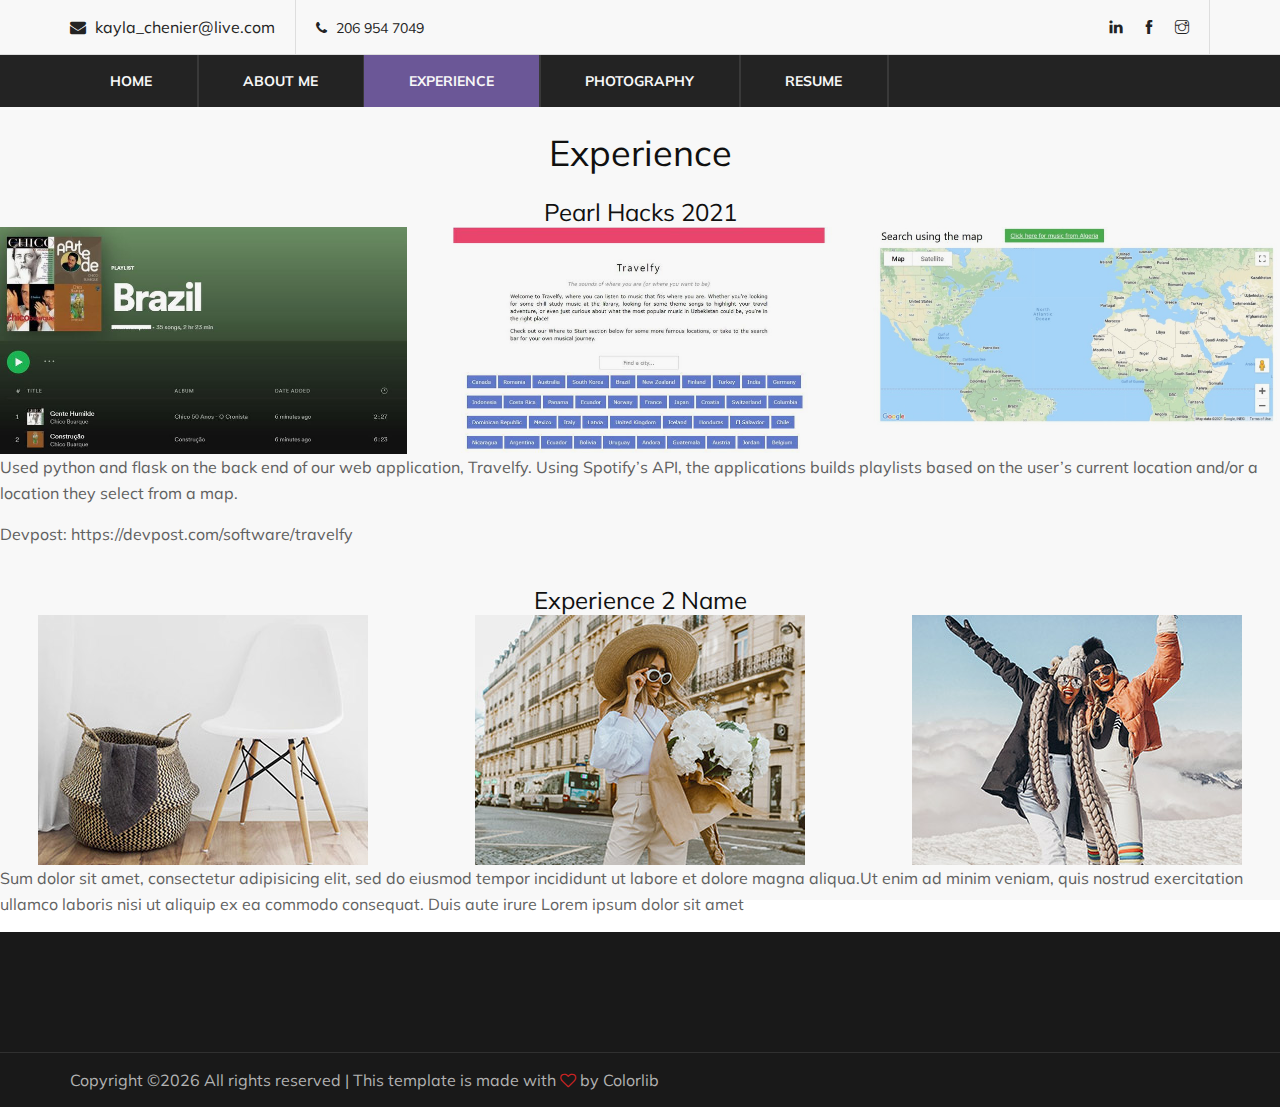
==== commit 7927fe81: "updates" ====
--- a/experience.html
+++ b/experience.html
@@ -75,22 +75,27 @@
     <h2 ALIGN = Center>Experience</h2>
     <br>
     <div class="blog-more">
-      <h4 ALIGN = Center>Experience 1 Name</h4>
+      <h4 ALIGN = Center>Pearl Hacks 2021</h4>
         <div class="row" ALIGN = Center>
             <div class="col-sm-4">
-                <img src="img/blog/blog-detail-1.jpg" alt="">
+                <img src="img/Travelfy3.jpg" alt="">
             </div>
             <div class="col-sm-4">
-                <img src="img/blog/blog-detail-2.jpg" alt="">
+                <img src="img/Travelfy1.jpg" alt="">
             </div>
             <div class="col-sm-4">
-                <img src="img/blog/blog-detail-3.jpg" alt="">
+                <img src="img/Travelfy2.jpg" alt="">
             </div>
         </div>
     </div>
-    <p>Sum dolor sit amet, consectetur adipisicing elit, sed do eiusmod tempor incididunt ut labore
-        et dolore magna aliqua.Ut enim ad minim veniam, quis nostrud exercitation ullamco laboris
-        nisi ut aliquip ex ea commodo consequat. Duis aute irure Lorem ipsum dolor sit amet </p>
+    <p>
+      Used python and flask on the back end of our web application, Travelfy. Using Spotify’s API,
+      the applications builds playlists based on the user’s current location and/or a location they
+      select from a map.
+    </p>
+    <p>
+      Devpost: https://devpost.com/software/travelfy
+    </p>
 <br>
         <div class="blog-more">
           <h4 ALIGN = Center>Experience 2 Name</h4>
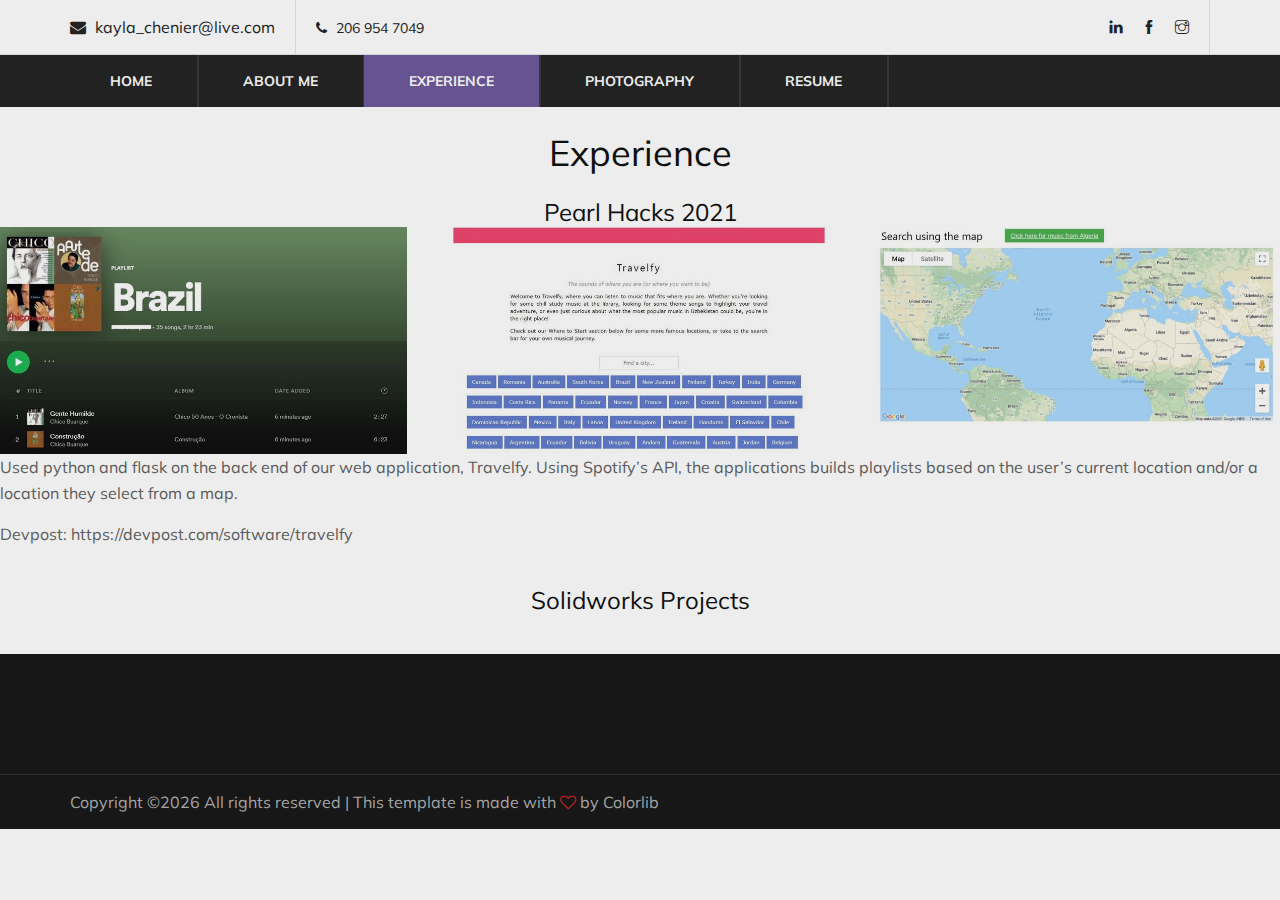
==== commit c06bfa57: "updates" ====
--- a/experience.html
+++ b/experience.html
@@ -98,22 +98,20 @@
     </p>
 <br>
         <div class="blog-more">
-          <h4 ALIGN = Center>Experience 2 Name</h4>
+          <h4 ALIGN = Center>Solidworks Projects</h4>
             <div class="row" ALIGN = Center>
                 <div class="col-sm-4">
-                    <img src="img/blog/blog-detail-1.jpg" alt="">
+                    <img src="img/Scooter Render.jpg" alt="">
                 </div>
                 <div class="col-sm-4">
-                    <img src="img/blog/blog-detail-2.jpg" alt="">
+                    <img src="img/Space Needle Render.jpg" alt="">
                 </div>
                 <div class="col-sm-4">
-                    <img src="img/blog/blog-detail-3.jpg" alt="">
+                    <img src="" alt="">
                 </div>
             </div>
         </div>
-        <p>Sum dolor sit amet, consectetur adipisicing elit, sed do eiusmod tempor incididunt ut labore
-            et dolore magna aliqua.Ut enim ad minim veniam, quis nostrud exercitation ullamco laboris
-            nisi ut aliquip ex ea commodo consequat. Duis aute irure Lorem ipsum dolor sit amet </p>
+        <p> </p>
 
     <!-- Footer Section Begin -->
     <footer class="footer-section">
